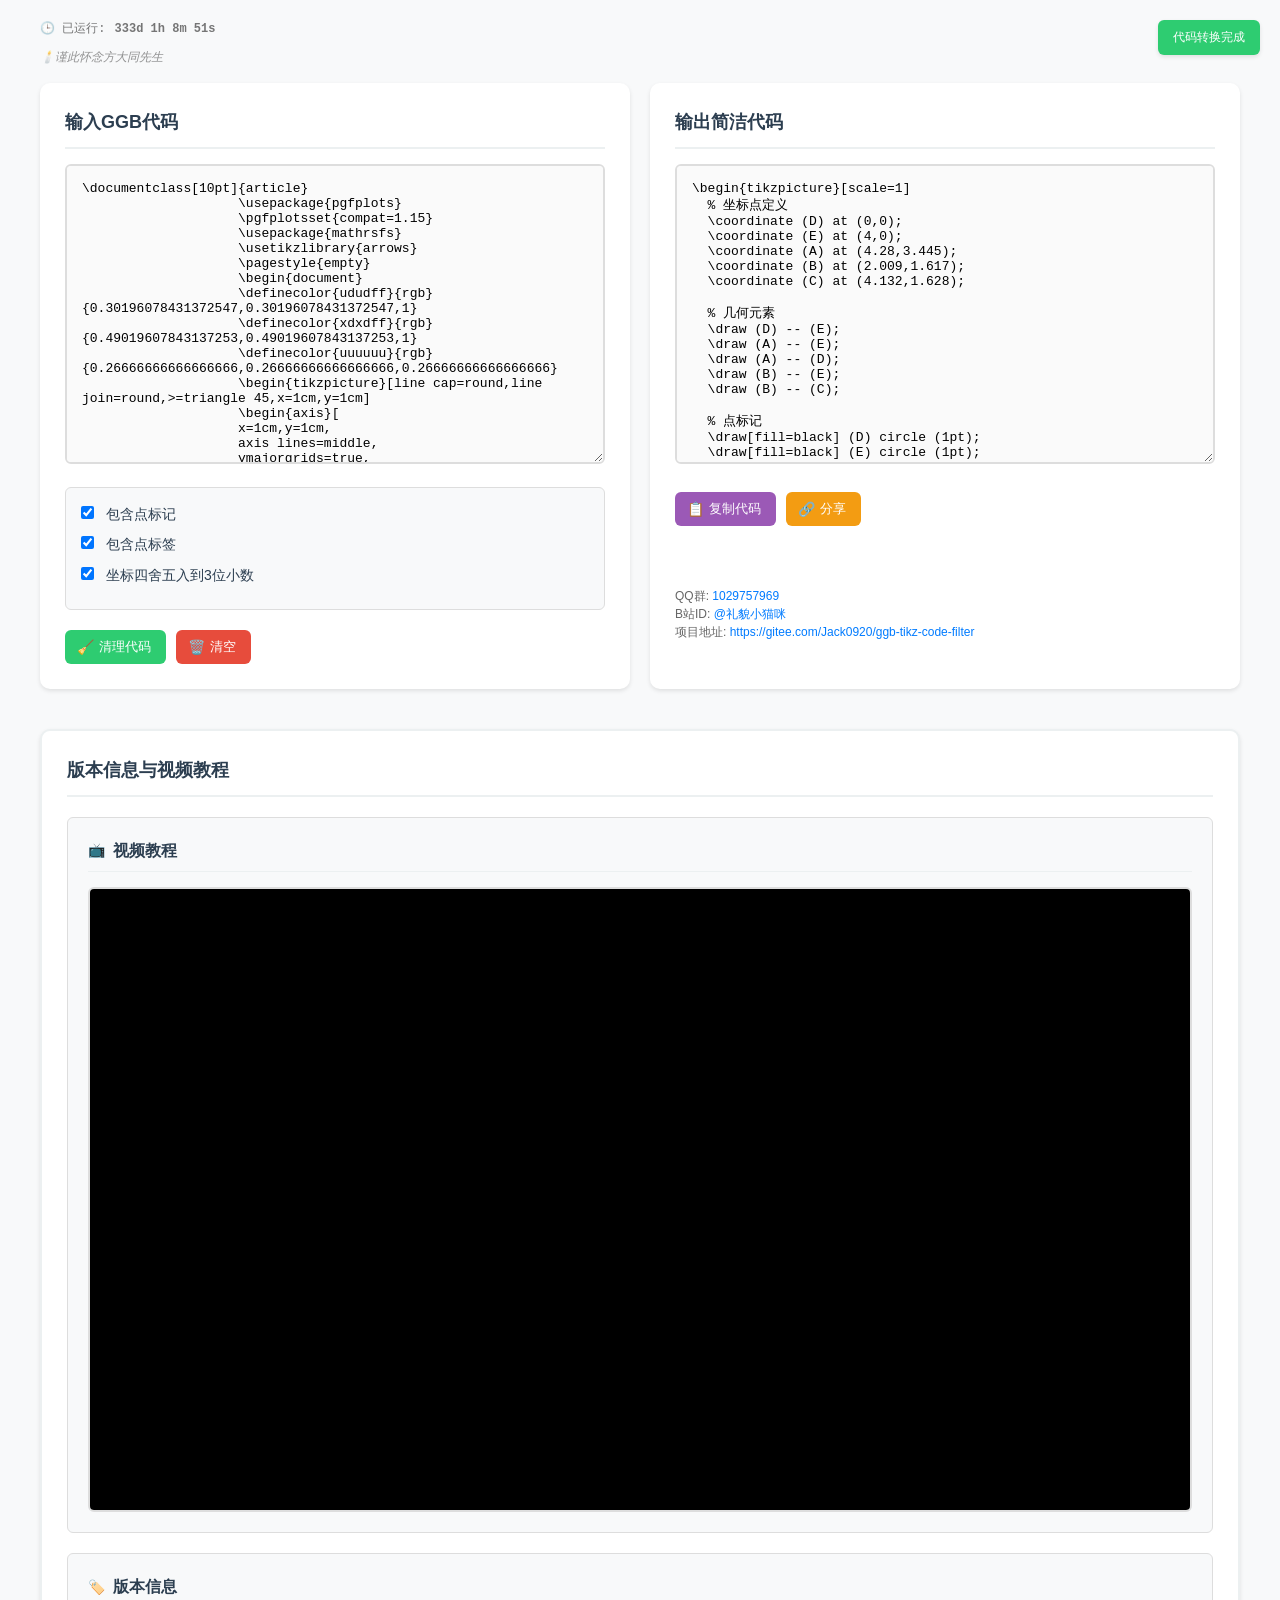
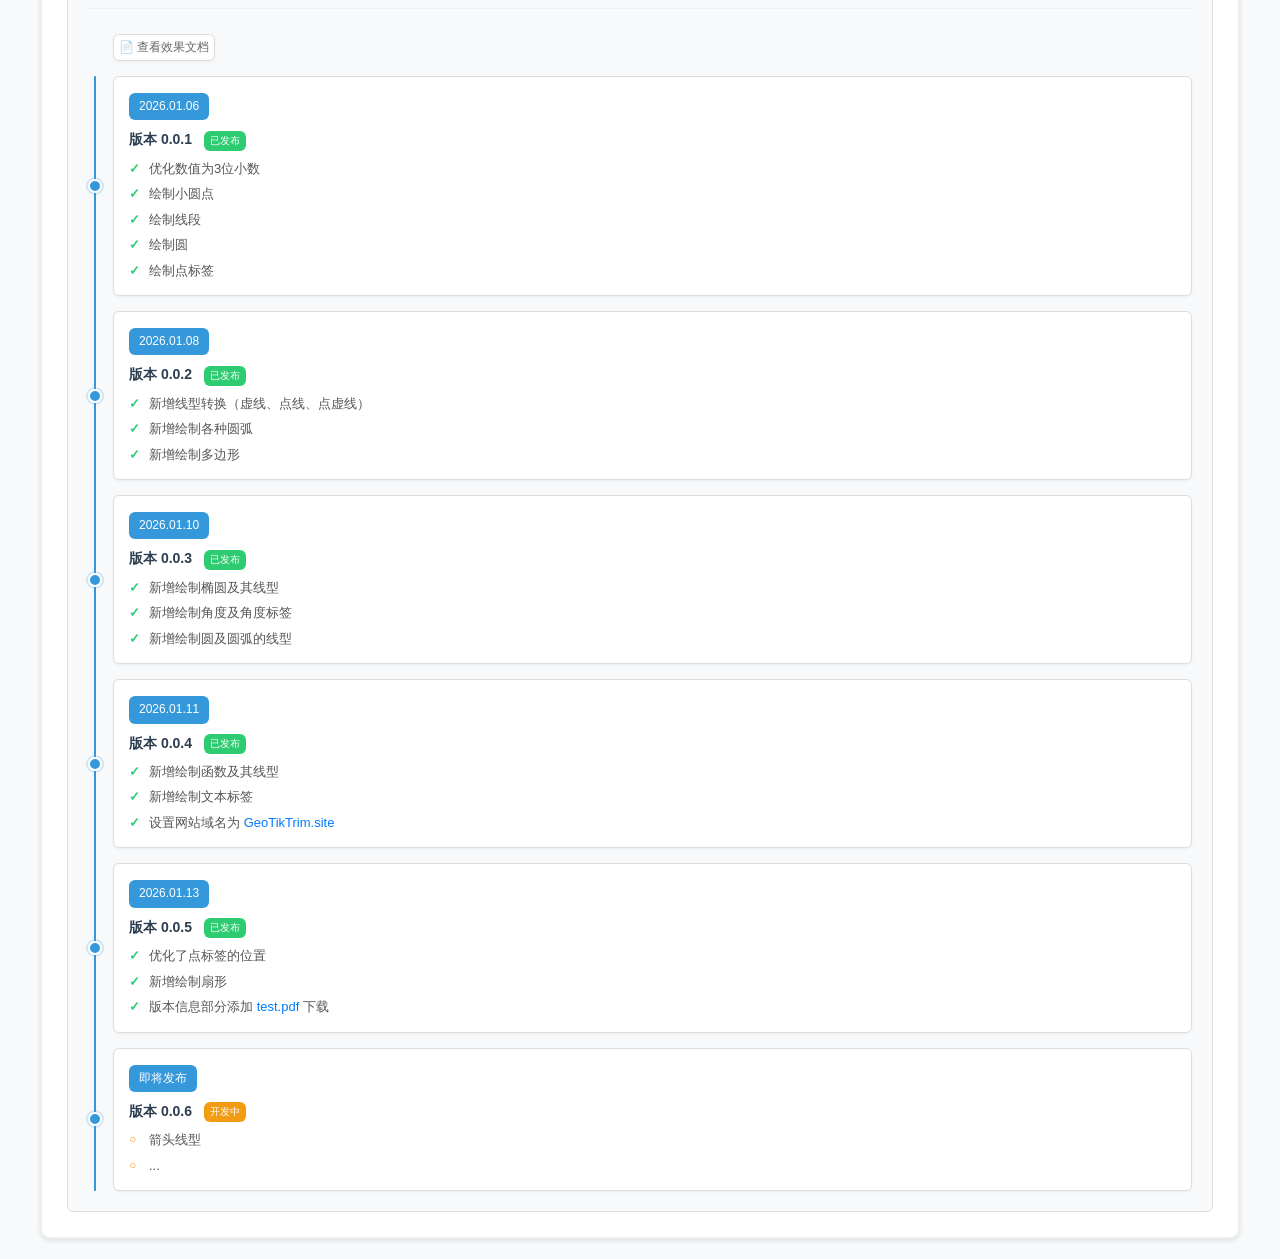
==== Netlify-index/index.html @ d76bc887 "first commit" ====
<!DOCTYPE html>
<html lang="zh">
<head>
    <meta charset="UTF-8">
    <meta name="viewport" content="width=device-width, initial-scale=1.0">
    <title>GeoTikTrim</title>
    <meta name="description" content="Transform GGB's messy TikZ exports into clean, ready-to-use code for your .tex files. One click and you're done!">

    <!-- Favicon 设置 -->
    <link rel="apple-touch-icon" sizes="180x180" href="icon/apple-touch-icon.png">
    <link rel="icon" type="image/png" sizes="32x32" href="icon/favicon-32x32.png">
    <link rel="icon" type="image/png" sizes="16x16" href="icon/favicon-16x16.png">
    
    <!-- Android Chrome 图标 -->
    <link rel="icon" type="image/png" sizes="192x192" href="icon/android-chrome-192x192.png">
    <link rel="icon" type="image/png" sizes="512x512" href="icon/android-chrome-512x512.png">
    
    <!-- 传统favicon.ico（兼容旧浏览器） -->
    <link rel="shortcut icon" href="icon/favicon.ico" type="image/x-icon">
    <link rel="icon" href="icon/favicon.ico" type="image/x-icon">
    
    <link rel="manifest" href="icon/site.webmanifest">

    <style>
        * {
            margin: 0;
            padding: 0;
            box-sizing: border-box;
        }
        
        body {
            font-family: 'Segoe UI', Tahoma, Geneva, Verdana, sans-serif;
            line-height: 1.6;
            color: #333;
            background: #f8f9fa;
            min-height: 100vh;
            padding: 20px;
        }
        
        .container {
            max-width: 1200px;
            margin: 0 auto;
        }
        
        .uptime-timer {
            color: #555;
            font-size: 12px;
            font-family: 'Consolas', 'Monaco', monospace;
            margin: 0 0 10px 0;
            padding: 0;
            opacity: 0.8;
        }

        .uptime-timer span {
            font-weight: 600;
            margin-left: 2px;
        }

        .memorial-note {
            color: #666;
            font-size: 12px;
            font-family: 'Consolas', 'Monaco', monospace;
            margin: 5px 0 15px 0;
            padding: 0;
            opacity: 0.7;
            text-align: left;
            font-style: italic;
        }

        .main-content {
            display: grid;
            grid-template-columns: 1fr 1fr;
            gap: 20px;
            margin-bottom: 20px;
        }
        
        @media (max-width: 768px) {
            .main-content {
                grid-template-columns: 1fr;
            }
            
            .info-links {
                padding-right: 0;
            }
        }
        
        .input-section, .output-section {
            background: white;
            padding: 25px;
            border-radius: 10px;
            box-shadow: 0 2px 4px rgba(0,0,0,0.1);
        }
        
        h2 {
            color: #2c3e50;
            margin-bottom: 15px;
            padding-bottom: 10px;
            border-bottom: 2px solid #ecf0f1;
            font-size: 18px;
            font-weight: 600;
        }
        
        textarea {
            width: 100%;
            height: 300px;
            padding: 15px;
            border: 2px solid #ddd;
            border-radius: 6px;
            font-family: 'Consolas', 'Monaco', monospace;
            font-size: 13px;
            resize: vertical;
            transition: border-color 0.3s;
            background: #fafafa;
        }
        
        textarea:focus {
            outline: none;
            border-color: #3498db;
        }
        
        .options {
            margin-top: 15px;
            padding: 15px;
            background: #f8f9fa;
            border-radius: 6px;
            border: 1px solid #ddd;
        }
        
        .options label {
            display: block;
            margin-bottom: 8px;
            color: #2c3e50;
            font-weight: 500;
            font-size: 14px;
            cursor: pointer;
        }
        
        .options input {
            margin-right: 8px;
            cursor: pointer;
        }
        
        .controls {
            display: flex;
            gap: 10px;
            margin-top: 20px;
            flex-wrap: wrap;
            /*justify-content: space-between;  添加这一行 */
            /*width: 100%; /* 确保宽度100% */
        }
        
        button {
            padding: 8px 15px;
            background: #3498db;
            color: white;
            border: none;
            border-radius: 6px;
            cursor: pointer;          
            font-weight: 500;
            transition: all 0.2s;
            display: flex;
            align-items: center;
            gap: 5px;
        }
        
        button:hover {
            background: #2980b9;
            transform: translateY(-1px);
            box-shadow: 0 2px 4px rgba(0,0,0,0.1);
        }
        
        #cleanBtn {
            background: #2ecc71;
        }
        
        #cleanBtn:hover {
            background: #27ae60;
        }
        
        #copyBtn {
            background: #9b59b6;
        }
        
        #copyBtn:hover {
            background: #8e44ad;
        }
        
        #clearBtn {
            background: #e74c3c;
        }
        
        #clearBtn:hover {
            background: #c0392b;
        }

        #shareBtn {
            background: #f39c12;
        }

        #shareBtn:hover {
            background: #e67e22;
        }
        
        .notification {
            position: fixed;
            top: 20px;
            right: 20px;
            padding: 8px 15px;
            background: #2ecc71;
            color: white;
            border-radius: 6px; 
            box-shadow: 0 2px 4px rgba(0,0,0,0.1);
            opacity: 0;
            transform: translateY(-20px);
            transition: all 0.3s;
            z-index: 1000;
            font-size: 12px;
            font-weight: 500;   
        }
        
        .notification.show {
            opacity: 1;
            transform: translateY(0);
        }
        
        .notification.error {
            background: #e74c3c;
        }
        
        .icon {
            font-size: 14px;
            margin-left: -3px;
        }

        .info-links {
            margin-top: 10px; /* 按钮下方的间距 */
            font-size: 12px;
            color: #666;
            text-align: left;
            line-height: 1.5;
        }

        .info-links a {
            color: #007bff;
            text-decoration: none;
            transition: opacity 0.2s;
        }

        .info-links a:hover {
            opacity: 0.8;
            text-decoration: underline;
        }

        /* 通用的链接样式 */
        a[target="_blank"]:not(.pdf-download-btn) {
            color: #007bff;
            text-decoration: none;
            transition: all 0.2s;
        }

        a[target="_blank"]:not(.pdf-download-btn):hover {
            opacity: 0.8;
            text-decoration: underline;
        }

        /* 功能展示和视频区域样式 */
        .version-timeline {
            position: relative;
            padding-left: 25px;
        }

        .version-timeline::before {
            content: '';
            position: absolute;
            left: 6px; /* 调整为10px */
            top: 0;
            bottom: 0;
            width: 2px;
            background: #3498db;
            border-radius: 2px;
        }

        .version-item {
            position: relative;
            margin-bottom: 15px;
            padding: 15px;
            background: white;
            border-radius: 6px;
            border: 1px solid #ddd;
            box-shadow: 0 1px 3px rgba(0,0,0,0.05);
            transition: all 0.2s;
        }

        .version-item:hover {
            transform: translateX(3px);
            box-shadow: 0 2px 4px rgba(0,0,0,0.08);
        }

        .version-item:last-child {
            margin-bottom: 0;
        }

        .version-item::before {
            content: '';
            position: absolute;
            left: -26px; /* 调整位置使其与时间线对齐 */
            top: 50%; /* 使用百分比垂直居中 */
            transform: translateY(-50%); /* 垂直居中 */
            width: 10px; /* 调整为10px */
            height: 10px; /* 调整为10px */
            border-radius: 50%;
            background: #3498db;
            border: 2px solid white;
            box-shadow: 0 0 0 2px rgba(52, 152, 219, 0.2);
            z-index: 1; /* 确保小圆点在时间线上方 */
        }

        .version-date {
            display: inline-block;
            background: #3498db;
            color: white;
            padding: 4px 10px;
            border-radius: 6px; /* 改为6px圆角，与按钮一致 */
            font-size: 12px;
            font-weight: 500; /* 改为500，与按钮一致 */
            margin-bottom: 8px;
            border: none;
            cursor: default; /* 只是装饰，所以不要手形光标 */
        }

        .version-title {
            color: #2c3e50;
            margin-bottom: 8px;
            font-size: 14px;
            font-weight: 600;
        }

        .version-features {
            list-style-type: none;
            padding-left: 0;
            margin: 0;
        }

        .version-features li {
            position: relative;
            padding-left: 20px;
            margin-bottom: 6px;
            color: #555;
            line-height: 1.5;
            font-size: 13px;
        }

        .version-features li::before {
            content: '✓';
            position: absolute;
            left: 0;
            color: #2ecc71;
            font-weight: bold;
        }

        .version-item:last-child .version-features li::before {
            content: '○'; /* 空心圆表示计划中/开发中 */
            color: #f39c12; /* 使用开发中按钮的颜色 */
            font-size: 12px;
        }

        .version-features li:last-child {
            margin-bottom: 0;
        }

        .version-features li:last-child {
            margin-bottom: 0;
        }

        /* 功能状态标记 - 调整为更小的按钮样式 */
        .status-badge {
            display: inline-block;
            padding: 2px 6px; /* 更小的内边距 */
            border-radius: 6px; /* 6px圆角，与按钮一致 */
            font-size: 10px; /* 更小的字体 */
            font-weight: 500; /* 与按钮一致 */
            margin-left: 8px;
            vertical-align: middle;
            border: none;
            cursor: default; /* 只是装饰，所以不要手形光标 */
        }

        .status-released {
            background: #2ecc71; /* 使用成功按钮的颜色 */
            color: white;
        }

        .status-developing {
            background: #f39c12; /* 使用分享按钮的颜色 */
            color: white;
        }

        .status-planned {
            background: #3498db; /* 使用主按钮的颜色 */
            color: white;
        }

        /* 视频容器样式 */
        .video-container {
            background: #f8f9fa;
            padding: 20px;
            border-radius: 6px;
            border: 1px solid #ddd;
            margin-bottom: 20px;
            transition: all 0.2s;
        }

        .video-container:hover {
            box-shadow: 0 2px 4px rgba(0,0,0,0.1);
            transform: translateY(-1px);
        }

        .video-container h3 {
            color: #2c3e50;
            margin-bottom: 15px;
            font-size: 16px;
            font-weight: 600;
            display: flex;
            align-items: center;
            gap: 8px;
            padding-bottom: 8px;
            border-bottom: 1px solid #ecf0f1;
        }

        .video-container h3::before {
            content: "📺";
            font-size: 14px;
        }

        .video-wrapper {
            position: relative;
            width: 100%;
            padding-bottom: 56.25%; /* 16:9 宽高比 */
            height: 0;
            overflow: hidden;
            border-radius: 6px;
            background: #000;
            border: 2px solid #ddd;
        }

        .video-wrapper iframe {
            position: absolute;
            top: 0;
            left: 0;
            width: 100%;
            height: 100%;
            border: none;
        }

        .video-note {
            margin-top: 12px;
            color: #666;
            font-size: 12px;
            text-align: center;
            padding: 8px;
            background: #f8f9fa;
            border-radius: 4px;
            border: 1px solid #ddd;
            font-style: italic;
        }

        /* 功能展示和视频区域样式 - 与原有风格统一 */
        .info-video-section {
            margin-top: 40px;
            background: white;
            padding: 25px;
            border-radius: 10px;
            box-shadow: 0 2px 4px rgba(0,0,0,0.1);
            border: 2px solid #ecf0f1;
        }

        .info-video-section h2 {
            color: #2c3e50;
            margin-bottom: 20px;
            padding-bottom: 10px;
            border-bottom: 2px solid #ecf0f1;
            font-size: 18px;
            font-weight: 600;
            text-align: left;
            letter-spacing: normal;
        }
        
        /* 版本说明样式 */
        .version-info {
            background: #f8f9fa;
            padding: 20px;
            border-radius: 6px;
            border: 1px solid #ddd;
        }

        .version-info h3 {
            color: #2c3e50;
            margin-bottom: 15px;
            font-size: 16px;
            font-weight: 600;
            display: flex;
            align-items: center;
            gap: 8px;
            padding-bottom: 8px;
            border-bottom: 1px solid #ecf0f1;
        }

        .version-info h3::before {
            content: "🏷️";
            font-size: 14px;
        }

        .pdf-download-btn {
            display: inline-block;
            padding: 3px 5px;
            background: white;
            border-radius: 6px;
            color: #666;
            text-decoration: none;
            margin: 10px 0 15px 25px;
            border: 1px solid #ddd;
            box-shadow: 0 1px 3px rgba(0,0,0,0.05);
            font-size: 12px;
            transition: all 0.2s;
        }

        .pdf-download-btn:hover {
            transform: translateX(3px);
            box-shadow: 0 2px 4px rgba(0,0,0,0.08);
        }

        /* 响应式调整 */
        @media (max-width: 768px) {
            .info-video-section {
                padding: 20px;
                margin-top: 20px;
            }
            
            .info-video-section h2 {
                font-size: 16px;
                margin-bottom: 15px;
            }
            
            .video-container,
            .version-info {
                padding: 15px;
            }
            
            .welcome-note p {
                font-size: 13px;
                gap: 6px;
            }
            
            .version-timeline {
                padding-left: 20px;
            }
            
            .version-item {
                padding: 12px;
            }
            
            .version-item::before {
                left: -22px; /* 调整移动端位置 */
                width: 8px; /* 移动端更小一点 */
                height: 8px;
            }
            
            .version-title {
                font-size: 13px;
            }
            
            .version-features li {
                font-size: 12px;
            }
        }
    </style>
</head>
<body>
    <div class="container">
        <div id="uptime-timer" class="uptime-timer">
            🕒 已运行: <span id="uptime-display">0d 0h 0m 0s</span>
        </div>
        <div class="memorial-note">
            🕯️谨此怀念方大同先生
        </div>
        <div class="main-content">
            <div class="input-section">
                <h2>输入GGB代码</h2>
                <textarea id="inputCode" placeholder="粘贴GeoGebra导出的TikZ代码...">\documentclass[10pt]{article}
                    \usepackage{pgfplots}
                    \pgfplotsset{compat=1.15}
                    \usepackage{mathrsfs}
                    \usetikzlibrary{arrows}
                    \pagestyle{empty}
                    \begin{document}
                    \definecolor{ududff}{rgb}{0.30196078431372547,0.30196078431372547,1}
                    \definecolor{xdxdff}{rgb}{0.49019607843137253,0.49019607843137253,1}
                    \definecolor{uuuuuu}{rgb}{0.26666666666666666,0.26666666666666666,0.26666666666666666}
                    \begin{tikzpicture}[line cap=round,line join=round,>=triangle 45,x=1cm,y=1cm]
                    \begin{axis}[
                    x=1cm,y=1cm,
                    axis lines=middle,
                    ymajorgrids=true,
                    xmajorgrids=true,
                    xmin=-3.743315809262022,
                    xmax=9.175326950288733,
                    ymin=-3.332572693316388,
                    ymax=5.603304641484998,
                    xtick={-3,-2,...,9},
                    ytick={-3,-2,...,5},]
                    \clip(-3.743315809262022,-3.332572693316388) rectangle (9.175326950288733,5.603304641484998);
                    \draw [line width=2pt] (0,0)-- (4,0);
                    \draw [line width=2pt] (4.280146173687662,3.4453699204389583)-- (4,0);
                    \draw [line width=2pt] (4.280146173687662,3.4453699204389583)-- (0,0);
                    \draw [line width=2pt] (2.0090344308096597,1.617203365527609)-- (4,0);
                    \draw [line width=2pt] (2.0090344308096597,1.617203365527609)-- (4.132361586114987,1.6278452831221129);
                    \begin{scriptsize}
                    \draw [fill=uuuuuu] (0,0) circle (2pt);
                    \draw[color=uuuuuu] (0.10910456522284437,0.2808817556835242) node {$D$};
                    \draw [fill=xdxdff] (4,0) circle (2.5pt);
                    \draw[color=xdxdff] (4.120835556697686,0.3098473224089744) node {$E$};
                    \draw [fill=ududff] (4.280146173687662,3.4453699204389583) circle (2.5pt);
                    \draw[color=ududff] (4.396008440589462,3.756749762737548) node {$A$};
                    \draw [fill=xdxdff] (2.0090344308096597,1.617203365527609) circle (2.5pt);
                    \draw[color=xdxdff] (2.122211452641628,1.9319190590341855) node {$B$};
                    \draw [fill=xdxdff] (4.132361586114987,1.6278452831221129) circle (2.5pt);
                    \draw[color=xdxdff] (4.251180606962212,1.9464018423969105) node {$C$};
                    \end{scriptsize}
                    \end{axis}
                    \end{tikzpicture}
                    \end{document}</textarea>
                
                <div class="options">
                    <label>
                        <input type="checkbox" id="includePoints" checked> 包含点标记
                    </label>
                    <label>
                        <input type="checkbox" id="includeLabels" checked> 包含点标签
                    </label>
                    <label>
                        <input type="checkbox" id="roundCoordinates" checked> 坐标四舍五入到3位小数
                    </label>
                </div>
                
                <div class="controls">
                    <button id="cleanBtn">
                        <span class="icon">🧹</span> 清理代码
                    </button>
                    <button id="clearBtn">
                        <span class="icon">🗑️</span> 清空
                    </button>
                </div>
            </div>
            
            <div class="output-section">
                <h2>输出简洁代码</h2>
                <textarea id="outputCode" readonly placeholder="转换后的代码将显示在这里..."></textarea>
                
                <div class="controls">
                    <button id="copyBtn">
                        <span class="icon">📋</span> 复制代码
                    </button>
                    <button id="shareBtn" class="share-btn">
                        <span class="icon">🔗</span> 分享
                    </button>
                </div>


                <br>
                <br>
                <div class="info-links">
                    <p>QQ群: <a href="http://qm.qq.com/cgi-bin/qm/qr?_wv=1027&k=MaCZnRVQesKeuvwyh9Tli7Wc1WjeFD45&authKey=P6uJIV4cqX%2F9Gi9sfe87Mmyim3f2ELtSBjYJb3rVc7FKP2DQSvvHjUGhi666Bd7d&noverify=0&group_code=1029757969" target="_blank">1029757969</a></p>
                    <p>B站ID: <a href="https://b23.tv/iTeWDSe" target="_blank">@礼貌小猫咪</a></p>
                    <p>项目地址: <a href="https://gitee.com/Jack0920/ggb-tikz-code-filter" target="_blank">https://gitee.com/Jack0920/ggb-tikz-code-filter</a></p>
                </div>
            </div>
        </div>

        <div class="info-video-section">
            <h2>版本信息与视频教程</h2>
            <div class="video-container">
                <h3>视频教程</h3>
                <div class="video-wrapper">
                    <iframe 
                        src="https://player.bilibili.com/player.html?isOutside=true&aid=115857212637655&bvid=BV1E8iDBaE4s&cid=35254370334&p=1"
                        width="100%"
                        height="500"
                        scrolling="no"
                        border="0"
                        frameborder="no"
                        framespacing="0"
                        allowfullscreen="true"
                        style="border-radius: 8px;">
                    </iframe>
                </div>
            </div>
            
            <div class="version-info">
                <h3>版本信息</h3>
                <a href="https://gitee.com/Jack0920/ggb-tikz-code-filter/raw/main/test/test.pdf" 
                target="_blank" 
                class="pdf-download-btn">
                📄 查看效果文档
                </a>
                <div class="version-timeline">
                    
                    <div class="version-item">
                        <span class="version-date">2026.01.06</span>
                        <h4 class="version-title">版本 0.0.1
                            <span class="status-badge status-released">已发布</span>
                        </h4>
                        <ul class="version-features">
                            <li>优化数值为3位小数</li>
                            <li>绘制小圆点</li>
                            <li>绘制线段</li>
                            <li>绘制圆</li>
                            <li>绘制点标签</li>
                        </ul>
                    </div>
                    
                    <div class="version-item">
                        <span class="version-date">2026.01.08</span>
                        <h4 class="version-title">版本 0.0.2 
                            <span class="status-badge status-released">已发布</span>
                        </h4>
                        <ul class="version-features">
                            <li>新增线型转换（虚线、点线、点虚线）</li>
                            <li>新增绘制各种圆弧</li>
                            <li>新增绘制多边形</li>
                        </ul>
                    </div>

                    <div class="version-item">
                        <span class="version-date">2026.01.10</span>
                        <h4 class="version-title">版本 0.0.3 
                            <span class="status-badge status-released">已发布</span>
                        </h4>
                        <ul class="version-features">
                            <li>新增绘制椭圆及其线型</li>
                            <li>新增绘制角度及角度标签</li>
                            <li>新增绘制圆及圆弧的线型</li>
                        </ul>
                    </div>

                    <div class="version-item">
                        <span class="version-date">2026.01.11</span>
                        <h4 class="version-title">版本 0.0.4 
                            <span class="status-badge status-released">已发布</span>
                        </h4>
                        <ul class="version-features">
                            <li>新增绘制函数及其线型</li>
                            <li>新增绘制文本标签</li>
                            <li>设置网站域名为 <a href="https://geotiktrim.site/" target="_blank">
                                GeoTikTrim.site</a>
                            </li>
                        </ul>
                    </div>

                    <div class="version-item">
                        <span class="version-date">2026.01.13</span>
                        <h4 class="version-title">版本 0.0.5 
                            <span class="status-badge status-released">已发布</span>
                        </h4>
                        <ul class="version-features">
                            <li>优化了点标签的位置</li>
                            <li>新增绘制扇形</li>
                            <li>版本信息部分添加 <a href="https://gitee.com/Jack0920/ggb-tikz-code-filter/raw/main/test/test.pdf" target="_blank">
                                    test.pdf</a> 下载
                            </li>
                        </ul>
                    </div>
                    
                    <div class="version-item">
                        <span class="version-date">即将发布</span>
                        <h4 class="version-title">版本 0.0.6 
                            <span class="status-badge status-developing">开发中</span>
                        </h4>
                        <ul class="version-features">
                            <li>箭头线型</li>
                            <li>...</li>
                        </ul>
                    </div>
                    
                </div>
            </div>
        </div>
       
    <div id="notification" class="notification"></div>

    <script>
        document.addEventListener('DOMContentLoaded', function() {
            const START_TIME = "2026-01-06 21:30:00"; // 修改为你网站的实际起始时间

            // 计时器函数
            function updateUptimeTimer() {
                const startDate = new Date(START_TIME);
                const now = new Date();
                const diff = now - startDate; // 时间差（毫秒）
                
                // 如果起始时间在未来，则显示0
                if (diff < 0) {
                    document.getElementById('uptime-display').textContent = '0d 0h 0m 0s';
                    return;
                }
                
                // 计算天、小时、分钟、秒
                const days = Math.floor(diff / (1000 * 60 * 60 * 24));
                const hours = Math.floor((diff % (1000 * 60 * 60 * 24)) / (1000 * 60 * 60));
                const minutes = Math.floor((diff % (1000 * 60 * 60)) / (1000 * 60));
                const seconds = Math.floor((diff % (1000 * 60)) / 1000);
                
                // 更新显示
                document.getElementById('uptime-display').textContent = 
                    `${days}d ${hours}h ${minutes}m ${seconds}s`;
            }

            // 立即启动计时器，然后每秒更新一次
            updateUptimeTimer(); // 初始调用
            setInterval(updateUptimeTimer, 1000); // 每秒更新
            const inputCode = document.getElementById('inputCode');
            const outputCode = document.getElementById('outputCode');
            const cleanBtn = document.getElementById('cleanBtn');
            const copyBtn = document.getElementById('copyBtn');
            const clearBtn = document.getElementById('clearBtn');
            const includePoints = document.getElementById('includePoints');
            const includeLabels = document.getElementById('includeLabels');
            const roundCoordinates = document.getElementById('roundCoordinates');
            const notification = document.getElementById('notification');
            const shareBtn = document.getElementById('shareBtn');
            
            function showNotification(message, isError = false) {
                notification.textContent = message;
                notification.className = 'notification';
                if (isError) {
                    notification.classList.add('error');
                }
                notification.classList.add('show');
                
                setTimeout(() => {
                    notification.classList.remove('show');
                }, 5000);
            }
            
            function roundToThreeDecimals(num) {
                return Math.round(num * 1000) / 1000;
            }
            
            function formatCoordinate(coordStr, shouldRound) {
                const match = coordStr.match(/\(([^,]+),([^)]+)\)/);
                if (!match) return coordStr;
                
                let x = parseFloat(match[1]);
                let y = parseFloat(match[2]);
                
                if (shouldRound) {
                    x = roundToThreeDecimals(x);
                    y = roundToThreeDecimals(y);
                }
                
                return `(${x},${y})`;
            }

            // 点标签位置函数
            function getSmartLabelPosition(x, y, allPoints) {
                // 计算所有点的边界
                const xCoords = allPoints.map(p => p.x);
                const yCoords = allPoints.map(p => p.y);
                const minX = Math.min(...xCoords);
                const maxX = Math.max(...xCoords);
                const minY = Math.min(...yCoords);
                const maxY = Math.max(...yCoords);
                const centerX = (minX + maxX) / 2;
                const centerY = (minY + maxY) / 2;
                
                // 判断点所在区域
                let position = 'above';
                
                // 边界点处理
                if (Math.abs(x - minX) < 0.1) {
                    position = 'left';    // 最左边的点，标签在左边
                } else if (Math.abs(x - maxX) < 0.1) {
                    position = 'right';   // 最右边的点，标签在右边
                } else if (Math.abs(y - minY) < 0.1) {
                    position = 'below';   // 最下边的点，标签在下面
                } else if (Math.abs(y - maxY) < 0.1) {
                    position = 'above';   // 最上边的点，标签在上面
                } else {
                // 内部点根据象限决定
                if (x > centerX && y > centerY) {
                    position = 'above right';
                } else if (x > centerX && y <= centerY) {
                    position = 'below right';
                } else if (x <= centerX && y > centerY) {
                    position = 'above left';
                } else {
                    position = 'below left';
                }
            }
                
                return position;
            }

             // 线型转换函数
             const convertLineStyle = (style) => {
                    if (!style) return '';
                    
                    let lineStyle = style.replace(/line width=[^,\]]+,?/g, '');
                    lineStyle = lineStyle.replace(/,\s*$/g, '');
                    lineStyle = lineStyle.replace(/\[\s*,\s*/g, '[');
                    
                    if (lineStyle.includes('dash pattern=on 1pt off 1pt on 1pt off 4pt')) {
                        return 'dash dot';
                    } else if (lineStyle.includes('dash pattern=on 1pt off 1pt')) {
                        return 'dashed';
                    } else if (lineStyle.includes('dotted')) {
                        return 'dotted';
                    } else if (lineStyle.includes('dash')) {
                        return 'dashed';
                    }
                    
                    return '';
                };

            // 匹配二次函数图像代码
            function extractQuadraticFunctions(code) {
                try {
                
                    const quadraticRegex = /\\draw\s*\[([^\]]+)\]\s*plot\s*\(\\x,\{\(\\x\)\^2\/2\/([^}]+)\}\)/g;
                    
                    const quadraticMatches = [...code.matchAll(quadraticRegex)];
                    const quadraticFunctions = [];
                    
                    const shouldRound = roundCoordinates.checked;
                    
                    quadraticMatches.forEach(match => {
                        const options = match[1];
                        let denominator = match[2];
                        
                        console.log("找到二次函数:", match[0]); // 调试用
                        
                        // 提取各种参数
                        const samplesMatch = options.match(/samples=(\d+)/);
                        const rotateMatch = options.match(/rotate around=\{([^:]+):\(([^,]+),([^)]+)\)\}/);
                        const xshiftMatch = options.match(/xshift=([^,]+)cm/);
                        const yshiftMatch = options.match(/yshift=([^,]+)cm/);
                        const domainMatch = options.match(/domain=([^:)]+):([^)]+)\)?/);
                        
                        if (domainMatch) {
                            let angle = "0";
                            let centerX = "0";
                            let centerY = "0";
                            
                            if (rotateMatch) {
                                angle = rotateMatch[1];
                                centerX = rotateMatch[2];
                                centerY = rotateMatch[3];
                            }
                            
                            let xshift = "0";
                            let yshift = "0";
                            
                            if (xshiftMatch) {
                                xshift = xshiftMatch[1];
                            }
                            
                            if (yshiftMatch) {
                                yshift = yshiftMatch[1];
                            }
                            
                            let domainStart = domainMatch[1];
                            let domainEnd = domainMatch[2];
                            
                            // 清理domainEnd中的右括号
                            if (domainEnd.includes(')')) {
                                domainEnd = domainEnd.replace(')', '');
                            }
                            
                            // 四舍五入
                            if (shouldRound) {
                                if (centerX !== "0") centerX = roundToThreeDecimals(parseFloat(centerX));
                                if (centerY !== "0") centerY = roundToThreeDecimals(parseFloat(centerY));
                                if (xshift !== "0") xshift = roundToThreeDecimals(parseFloat(xshift));
                                if (yshift !== "0") yshift = roundToThreeDecimals(parseFloat(yshift));
                                denominator = roundToThreeDecimals(parseFloat(denominator));
                                domainStart = roundToThreeDecimals(parseFloat(domainStart));
                                domainEnd = roundToThreeDecimals(parseFloat(domainEnd));
                                
                                // 添加cm单位
                                xshift += 'cm';
                                yshift += 'cm';
                            }
                            
                            // 构建新的选项 - 总是包含 smooth
                            let newOptions = 'smooth,samples=500';
                            
                            // 添加旋转参数（如果有）
                            if (rotateMatch) {
                                newOptions += `,rotate around={${angle}:(${centerX},${centerY})}`;
                            }
                            
                            // 添加平移参数（如果有且不为0）
                            if ((xshiftMatch && xshift !== "0cm") || (yshiftMatch && yshift !== "0cm")) {
                                newOptions += `,xshift=${xshift},yshift=${yshift}`;
                            }
                            
                            newOptions += `,domain=${domainStart}:${domainEnd}`;
                            
                            quadraticFunctions.push({
                                original: match[0],
                                options: newOptions,
                                expression: `(\\x)^2/2/${denominator}`
                            });
                            
                            console.log("处理后的二次函数选项:", newOptions); // 调试用
                        }
                    });
                    
                    console.log(`共找到 ${quadraticFunctions.length} 个二次函数`);
                    
                    return {
                        hasQuadratic: quadraticFunctions.length > 0,
                        quadraticFunctions: quadraticFunctions
                    };
                    
                } catch (error) {
                    console.error('提取二次函数出错:', error);
                    return {
                        hasQuadratic: false,
                        quadraticFunctions: []
                    };
                }
            }

            // 修改extractFunctionPlots函数，使其包含二次函数
            function extractFunctionPlots(code) {
                try {
                    // 提取clip范围（从\clip命令中）
                    const clipRegex = /\\clip\(([^,]+),([^)]+)\)\s*rectangle\s*\(([^,]+),([^)]+)\);/;
                    const clipMatch = code.match(clipRegex);
                    
                    if (!clipMatch) {
                        throw new Error('未找到clip范围定义');
                    }
                    
                    // 四舍五入clip坐标到三位小数
                    const shouldRound = roundCoordinates.checked;
                    
                    const clipX1 = shouldRound ? roundToThreeDecimals(parseFloat(clipMatch[1])) : parseFloat(clipMatch[1]);
                    const clipY1 = shouldRound ? roundToThreeDecimals(parseFloat(clipMatch[2])) : parseFloat(clipMatch[2]);
                    const clipX2 = shouldRound ? roundToThreeDecimals(parseFloat(clipMatch[3])) : parseFloat(clipMatch[3]);
                    const clipY2 = shouldRound ? roundToThreeDecimals(parseFloat(clipMatch[4])) : parseFloat(clipMatch[4]);
                    
                    // 提取普通函数图像
                    const functionPlotRegex = /\\draw\[([^\]]*)\]\s*plot\s*\(\\x,\{([^}]*)\}\)/g;
                    const functionMatches = [...code.matchAll(functionPlotRegex)];
                    const functions = [];
                    
                    // 用于检查是否包含ln函数
                    const containsLnRegex = /ln\s*\(/i;
                    
                    functionMatches.forEach(match => {
                        const options = match[1];
                        const functionExpression = match[2];
                        
                        // 提取domain
                        const domainRegex = /domain=([^:]+):([^,\]]+)/;
                        const domainMatch = options.match(domainRegex);
                        
                        if (domainMatch) {
                            let domainStart = domainMatch[1];
                            let domainEnd = domainMatch[2];
                            
                            // 如果是ln函数且起始域接近0，设置为0.001
                            if (containsLnRegex.test(functionExpression)) {
                                const startNum = parseFloat(domainStart);
                                if (Math.abs(startNum) < 0.001) {
                                    domainStart = '0.001';
                                }
                            }
                            
                            // 四舍五入domain值
                            if (shouldRound) {
                                const startNum = parseFloat(domainStart);
                                const endNum = parseFloat(domainEnd);
                                
                                if (!isNaN(startNum)) {
                                    domainStart = roundToThreeDecimals(startNum).toString();
                                }
                                if (!isNaN(endNum)) {
                                    domainEnd = roundToThreeDecimals(endNum).toString();
                                }
                            }
                            
                            // 提取线型（如果有）
                            let lineStyle = '';
                            if (options.includes('dash pattern=on 1pt off 1pt on 1pt off 4pt')) {
                                lineStyle = 'dash dot';
                            } else if (options.includes('dash pattern=on 1pt off 1pt')) {
                                lineStyle = 'dashed';
                            } else if (options.includes('dotted')) {
                                lineStyle = 'dotted';
                            } else if (options.includes('line width=2pt')) {
                                // 如果是实线，可以添加 'solid' 或不添加
                                lineStyle = '';
                            }
                            
                            // 构建新的选项字符串
                            let newOptions = 'smooth,samples=500';
                            if (lineStyle) {
                                newOptions = lineStyle + ',' + newOptions;
                            }
                            
                            functions.push({
                                original: match[0],
                                options: newOptions,
                                domainStart: domainStart,
                                domainEnd: domainEnd,
                                expression: functionExpression,
                                lineStyle: lineStyle
                            });
                        }
                    });
                    
                    // 提取二次函数
                    const quadraticResult = extractQuadraticFunctions(code);
                    
                    // 构建scope环境
                    let result = '  \\begin{scope}\n';
                    result += `    \\clip(${clipX1},${clipY1}) rectangle (${clipX2},${clipY2});\n`;
                    
                    // 输出普通函数
                    functions.forEach(func => {
                        result += `    \\draw[${func.options},domain=${func.domainStart}:${func.domainEnd}] plot(\\x,{${func.expression}});\n`;
                    });
                    
                    // 输出二次函数
                    if (quadraticResult.hasQuadratic) {
                        quadraticResult.quadraticFunctions.forEach(quad => {
                            result += `    \\draw[${quad.options}] plot(\\x,{${quad.expression}});\n`;
                        });
                    }
                    
                    result += '  \\end{scope}\n';
                    
                    return {
                        hasFunctions: functions.length > 0 || quadraticResult.hasQuadratic,
                        scopeCode: result,
                        clipArea: `(${clipX1},${clipY1}) rectangle (${clipX2},${clipY2})`,
                        normalFunctionCount: functions.length,
                        quadraticFunctionCount: quadraticResult.quadraticFunctions.length
                    };
                    
                } catch (error) {
                    console.error('提取函数图像出错:', error);
                    return {
                        hasFunctions: false,
                        scopeCode: '',
                        clipArea: '',
                        normalFunctionCount: 0,
                        quadraticFunctionCount: 0
                    };
                }
            }

            // 主要处理函数
            function cleanTikZCode(code) {
            try {
                const tikzMatch = code.match(/\\begin\{tikzpicture\}([\s\S]*?)\\end\{tikzpicture\}/);
                if (!tikzMatch) {
                    throw new Error('未找到tikzpicture环境');
                }
                
                const pointRegex = /\\draw\s*\[fill=[^\]]+\]\s*\(([^)]+)\)\s*circle\s*\(([^)]+)\);/g;
                const nodeRegex = /\\draw\[color=[^\]]+\]\s*\([^)]+\)\s*node\s*\{\$([A-Za-z]+)\$\}/g;
                
                const pointMap = new Map();
                const pointMatches = [...code.matchAll(pointRegex)];
                const nodeMatches = [...code.matchAll(nodeRegex)];
                
                const shouldRound = roundCoordinates.checked;
                
                const allPoints = [];
                pointMatches.forEach((match, index) => {
                    const coords = match[1];
                    const formattedCoords = formatCoordinate(`(${coords})`, shouldRound);
                    allPoints.push({
                        original: coords,
                        formatted: formattedCoords.slice(1, -1)
                    });
                });
                
                allPoints.forEach((point, index) => {
                    if (index < nodeMatches.length) {
                        const label = nodeMatches[index][1];
                        pointMap.set(label, point.formatted);
                    }
                });

                const functionPlotsResult = extractFunctionPlots(code);

                // 处理文本标签
                const textLabelRegex = /\\draw\s*\(([^)]+)\)\s*node\s*\[([^\]]+)\]\s*\{([^}]+)\};/g;

                // 提取所有文本标签
                const textLabelMatches = [...code.matchAll(textLabelRegex)];
                const textLabels = [];

                textLabelMatches.forEach(match => {
                    const coords = match[1];  // 坐标，如 "2.32,2.88"
                    const options = match[2]; // 选项，如 "anchor=north west"
                    const content = match[3]; // 内容，如 "hello world" 或 "Figure 1"
                    
                    // 格式化坐标（如果需要四舍五入）
                    const formattedCoords = formatCoordinate(`(${coords})`, shouldRound);
                    
                    textLabels.push({
                        original: match[0],
                        coords: formattedCoords,
                        options: options,
                        content: content
                    });
                });

                

                // 处理角度标签节点
                const angleLabelRegex = /\\draw\[color=([^\]]+)\]\s*\(([^)]+)\)\s*node\s*\{\$([^}]+)\\textrm\{\\degre\}\$\};/g;

                // 提取所有角度标签节点
                const angleLabelMatches = [...code.matchAll(angleLabelRegex)];
                const angleLabels = [];

                angleLabelMatches.forEach(match => {
                    const color = match[1];
                    const coords = match[2];
                    const content = match[3]; // 如 "α = 64.94"
                    
                    // 格式化坐标（如果需要四舍五入）
                    const formattedCoords = formatCoordinate(`(${coords})`, shouldRound);
                    
                    angleLabels.push({
                        original: match[0],
                        color: color,
                        coords: formattedCoords,
                        content: content
                    });
                });
                
                const lineRegex = /\\draw\s*(\[[^\]]+\])?\s*\(([^)]+)\)\s*--\s*\(([^)]+)\);/g;
                const lineMatches = [...code.matchAll(lineRegex)];

               

                // 只匹配几何圆
                const circleRegex = /\\draw\s*\[([^\]]*line[^\]]*)\]\s*\(([^)]+)\)\s*circle\s*\(([^)]+)\);/g;

                // 提取圆
                const circleMatches = [...code.matchAll(circleRegex)];
                const circles = [];

                circleMatches.forEach(match => {
                const options = match[1];  // 如 "line width=2pt,dotted"
                const centerCoords = match[2];  // 圆心坐标
                const radius = match[3];  // 半径
                
                const formattedCenter = formatCoordinate(`(${centerCoords})`, shouldRound);
                
                const lineStyle = convertLineStyle(options);
                
                let centerLabel = null;
                                for (const [label, coords] of pointMap) {
                                    const coordStr = coords.includes('(') ? coords : `(${coords})`;
                                    if (coordStr.includes(centerCoords.trim()) || 
                                        formattedCenter.includes(coords)) {
                                        centerLabel = label;
                                        break;
                                    }
                                }
                
                circles.push({
                    center: centerLabel ? `(${centerLabel})` : formattedCenter,
                    radius: shouldRound ? roundToThreeDecimals(parseFloat(radius)) + (radius.includes('cm') ? 'cm' : '') : radius,
                    originalCenter: centerCoords,
                    lineStyle: lineStyle  // 保存提取的线型
                });
            });

                //圆弧正则表达式
                const arcRegex = /\\draw\s*(\[[^\]]*\])?\s*plot\[domain=([^:]+):([^,]+),variable=\\t\]\(\{1\*([^\*]+)\*cos\(\\t r\)\+0\*[^\*]+\*sin\(\\t r\)\},\{0\*[^\*]+\*cos\(\\t r\)\+1\*[^\*]+\*sin\(\\t r\)\}\);/g;
                const arcMatches = [...code.matchAll(arcRegex)];
                const arcs = [];
                arcMatches.forEach(match => {
                    const style = match[1] || '';
                    const startAngle = match[2];
                    const endAngle = match[3];
                    const radius = match[4];
                    
                    // 四舍五入函数
                    const roundValue = (val) => {
                        return shouldRound ? roundToThreeDecimals(parseFloat(val)) : val;
                    };
                    
                    // 直接从样式字符串中提取线型（不通过convertLineStyle函数）
                    let lineStyle = '';
                    if (style.includes('dash pattern=on 1pt off 1pt on 1pt off 4pt')) {
                        lineStyle = 'dash dot';
                    } else if (style.includes('dash pattern=on 1pt off 1pt')) {
                        lineStyle = 'dashed';
                    } else if (style.includes('dotted')) {
                        lineStyle = 'dotted';
                    }
                    // 注意：这里不再检查一般的'dash'，因为可能与其他样式冲突
                    
                    // 从样式字符串中提取shift坐标
                    const shiftRegex = /shift=\{\(([^,]+),([^)]+)\)\}/;
                    const shiftMatch = style.match(shiftRegex);
                    
                    // 构建新的样式字符串
                    let newStyle = '[';
                    let styleParts = [];
                    
                    // 添加线型（如果存在）
                    if (lineStyle) {
                        styleParts.push(lineStyle);
                    }
                    
                    // 添加shift坐标（如果存在）
                    if (shiftMatch) {
                        const shiftX = roundValue(shiftMatch[1]);
                        const shiftY = roundValue(shiftMatch[2]);
                        styleParts.push(`shift={(${shiftX},${shiftY})}`);
                    }
                    
                    // 添加smooth
                    styleParts.push('smooth');
                    
                    // 组合所有样式部分
                    if (styleParts.length > 0) {
                        newStyle += styleParts.join(', ') + ']';
                    } else {
                        newStyle = '';  // 如果没有样式，则不添加括号
                    }
                    
                    arcs.push({
                        style: newStyle,
                        startAngle: roundValue(startAngle),
                        endAngle: roundValue(endAngle),
                        radius: roundValue(radius)
                    });
                });

                //扇形正则表达式
                const sectorRegex = /\\draw\s*\[shift=\{\(([^,]+),([^)]+)\)\}[^\]]*\]\s*\(0,0\)\s*--\s*plot\[domain=([^:]+):([^,\]]+),variable=\\t\]\(\{1\*([^\*]+)\*cos\(\\t r\)\+0\*[^\*]+\*sin\(\\t r\)\},\{0\*[^\*]+\*cos\(\\t r\)\+1\*[^\*]+\*sin\(\\t r\)\}\)\s*--\s*cycle\s*;/g;

                // 提取扇形
                const sectorMatches = [...code.matchAll(sectorRegex)];
                const sectors = [];

                sectorMatches.forEach(match => {
                    const shiftX = match[1].trim();
                    const shiftY = match[2].trim();
                    const startAngle = match[3].trim();
                    const endAngle = match[4].trim();
                    const radius = match[5].trim();
                    
                    // 提取样式中的线型
                    const style = match[0].match(/\\draw\s*\[([^\]]+)\]/)[1];
                    
                    // 转换线型（使用已有的 convertLineStyle 函数）
                    const lineStyle = convertLineStyle(style);
                    
                    // 四舍五入
                    const roundValue = (val) => {
                        return shouldRound ? roundToThreeDecimals(parseFloat(val)) : val;
                    };
                    
                    // 构建扇形对象
                    sectors.push({
                        shiftX: roundValue(shiftX),
                        shiftY: roundValue(shiftY),
                        startAngle: roundValue(startAngle),
                        endAngle: roundValue(endAngle),
                        radius: roundValue(radius),
                        lineStyle: lineStyle
                    });
                });

                // 椭圆正则表达式 - 匹配所有椭圆的绘制命令
                const ellipseRegex = /\\draw\s*\[([^\]]*)\]\s*\(([^)]+)\)\s*ellipse\s*\(([^)]+)\);/g;

                // 提取椭圆
                const ellipseMatches = [...code.matchAll(ellipseRegex)];
                const ellipses = [];

                ellipseMatches.forEach(match => {
                    const options = match[1];  // 获取所有选项，包括旋转和线型
                    const centerCoords = match[2];  // 中心坐标
                    const radii = match[3];  // 半径，如 "0.5362337857159191cm and 0.3186762996405716cm"
                    
                    // 解析半径（x轴半径和y轴半径，用and分隔）
                    const radiusParts = radii.split(' and ');
                    const xRadiusStr = radiusParts[0]?.trim() || '';
                    const yRadiusStr = radiusParts[1]?.trim() || '';
                    
                    // 格式化中心坐标
                    const formattedCenter = formatCoordinate(`(${centerCoords})`, shouldRound);
                    
                    // 查找中心点对应的标签
                    let centerLabel = null;
                    for (const [label, coords] of pointMap) {
                        const coordStr = coords.includes('(') ? coords : `(${coords})`;
                        if (coordStr.includes(centerCoords.trim()) || 
                            formattedCenter.includes(coords)) {
                            centerLabel = label;
                            break;
                        }
                    }
                    
                    // 解析旋转角度（如果有）
                    let rotationAngle = 0;
                    let rotationCenter = null;
                    const rotateMatch = options.match(/rotate around=\{([^:]+):\(([^)]+)\)\}/);
                    
                    if (rotateMatch) {
                        // 提取旋转角度
                        rotationAngle = parseFloat(rotateMatch[1]);
                        if (shouldRound) {
                            rotationAngle = roundToThreeDecimals(rotationAngle);
                        }
                        
                        // 提取旋转中心坐标
                        const rotateCenterCoords = rotateMatch[2];
                        const formattedRotateCenter = formatCoordinate(`(${rotateCenterCoords})`, shouldRound);
                        
                        // 查找旋转中心的标签
                        for (const [label, coords] of pointMap) {
                            const coordStr = coords.includes('(') ? coords : `(${coords})`;
                            if (coordStr.includes(rotateCenterCoords.trim()) || 
                                formattedRotateCenter.includes(coords)) {
                                rotationCenter = label;
                                break;
                            }
                        }
                        
                        // 如果没有找到标签，使用格式化后的坐标
                        if (!rotationCenter) {
                            rotationCenter = formattedRotateCenter;
                        }
                    }
                    
                    // 转换线型
                    const lineStyle = convertLineStyle(options);
                    
                    // 处理半径（四舍五入并保留单位）
                    let finalXRadius = xRadiusStr;
                    let finalYRadius = yRadiusStr;
                    
                    if (shouldRound && xRadiusStr && yRadiusStr) {
                        // 提取数字部分
                        const xRadiusNum = parseFloat(xRadiusStr);
                        const yRadiusNum = parseFloat(yRadiusStr);
                        
                        // 保留单位（如果有）
                        const xUnit = xRadiusStr.replace(/[0-9\.\-\s]/g, '');
                        const yUnit = yRadiusStr.replace(/[0-9\.\-\s]/g, '');
                        
                        finalXRadius = roundToThreeDecimals(xRadiusNum) + xUnit;
                        finalYRadius = roundToThreeDecimals(yRadiusNum) + yUnit;
                    }
                    
                    // 创建椭圆对象
                    const ellipseObj = {
                        center: centerLabel ? `(${centerLabel})` : formattedCenter,
                        xRadius: finalXRadius,
                        yRadius: finalYRadius,
                        lineStyle: lineStyle,
                        originalCenter: centerCoords,
                        originalRadii: radii,
                        hasRotation: !!rotateMatch
                    };
                    
                    // 如果有旋转信息，添加到对象中
                    if (rotateMatch) {
                        ellipseObj.rotationAngle = rotationAngle;
                        ellipseObj.rotationCenter = rotationCenter ? `(${rotationCenter})` : formattedRotateCenter;
                        ellipseObj.originalRotation = rotateMatch[0]; // 保留原始的rotate around字符串
                    }
        
                    
                    ellipses.push(ellipseObj);
                });

                // 角度标记正则表达式 - 匹配角度扇形绘制命令
                const angleRegex = /\\draw\s*\[shift=\{\(([^,]+),([^)]+)\)\}[^\]]*\]\s*\(0,0\)\s*--\s*\(([^:]+):([^)]+)\)\s*arc\s*\(([^:]+):([^)]+):([^)]+)\)\s*--\s*cycle;/g;

                // 提取角度标记
                const angleMatches = [...code.matchAll(angleRegex)];
                const angles = [];

                angleMatches.forEach(match => {
                    const centerX = match[1].trim();
                    const centerY = match[2].trim();
                    const startAngle = match[3].trim();
                    const radius = match[4].trim();
                    const startAngle2 = match[5].trim(); // 弧的起始角
                    const endAngle = match[6].trim();    // 弧的结束角
                    const radius2 = match[7].trim();     // 弧的半径
                    
                    // 格式化中心坐标
                    const centerCoords = `(${centerX},${centerY})`;
                    const formattedCenter = formatCoordinate(centerCoords, shouldRound);
                    
                    // 查找中心点对应的标签
                    let centerLabel = null;
                    for (const [label, coords] of pointMap) {
                        const coordStr = coords.includes('(') ? coords : `(${coords})`;
                        if (coordStr.includes(`${centerX},${centerY}`) || 
                            formattedCenter.includes(coords)) {
                            centerLabel = label;
                            break;
                        }
                    }
                    
                    // 处理角度值（四舍五入）
                    let finalStartAngle = startAngle;
                    let finalEndAngle = endAngle;
                    let finalRadius = radius;
                    
                    if (shouldRound) {
                        finalStartAngle = roundToThreeDecimals(parseFloat(startAngle));
                        finalEndAngle = roundToThreeDecimals(parseFloat(endAngle));
                        finalRadius = roundToThreeDecimals(parseFloat(radius));
                    }
                    
                    // 创建角度对象
                    const angleObj = {
                        center: centerLabel ? `(${centerLabel})` : formattedCenter,
                        startAngle: finalStartAngle,
                        endAngle: finalEndAngle,
                        radius: finalRadius,
                        originalCenter: centerCoords
                    };
                    
                    angles.push(angleObj);
                });
                
                let result = '\\begin{tikzpicture}[scale=1]\n';
                
                if (pointMap.size > 0) {
                    result += '  % 坐标点定义\n';
                    for (const [label, coords] of pointMap) {
                        result += `  \\coordinate (${label}) at ${coords.includes('(') ? coords : `(${coords})`};\n`;
                    }
                    result += '\n';
                }

                if (functionPlotsResult.hasFunctions) {
                    result += '  % 函数图像\n';
                    result += functionPlotsResult.scopeCode + '\n';
                }
              
                if (lineMatches.length > 0 || circles.length > 0 || arcs.length > 0 || ellipses.length > 0|| angles.length > 0 || angleLabels.length > 0 || sectors.length > 0) {
                    result += '  % 几何元素\n';

                    // 如果有角度标记，输出角度标记 - 放在最开始，因为它们是背景
                    if (angles.length > 0) {
                        result += '  % 角度\n';
                        angles.forEach(angle => {
                            result += `  \\fill [shift=${angle.center}, gray!30] (0,0) -- (${angle.startAngle}:${angle.radius}) arc (${angle.startAngle}:${angle.endAngle}:${angle.radius}) -- cycle;\n`;
                        });
                        if (lineMatches.length > 0 || circles.length > 0 || arcs.length > 0 || ellipses.length > 0) {
                            result += '\n';
                        }
                    }

                    if (sectors.length > 0) {
                        result += '  % 扇形绘制\n';
                        sectors.forEach(sector => {
                            // 构建样式字符串
                            let style = '';
                            if (sector.lineStyle) {
                                style = `[${sector.lineStyle}]`;
                            }
                            
                            result += `  \\draw${style} [shift={(${sector.shiftX},${sector.shiftY})}] (0,0) -- plot[domain=${sector.startAngle}:${sector.endAngle}]({1*${sector.radius}*cos(\\x r)+0*${sector.radius}*sin(\\x r)},{0*${sector.radius}*cos(\\x r)+1*${sector.radius}*sin(\\x r)}) -- cycle;\n`;
                        });
                        
                        // 如果后面还有其他几何元素，加一个换行
                        if (lineMatches.length > 0) {
                            result += '\n';
                        }
                    }


                    // 如果有圆，输出圆
                    if (circles.length > 0) {
                        circles.forEach(circle => {
                            // 如果圆有线型，添加到绘制命令中
                            if (circle.lineStyle) {
                                // 例如：\draw[dotted] (A) circle (1cm);
                                result += `  \\draw[${circle.lineStyle}] ${circle.center} circle (${circle.radius});\n`;
                            } else {
                                // 没有线型，使用默认绘制
                                result += `  \\draw ${circle.center} circle (${circle.radius});\n`;
                            }
                        });
                        if (lineMatches.length > 0 || arcs.length > 0) {
                            result += '\n';
                        }
                    }

                    // 插入椭圆绘制代码 - 放在圆之后，弧之前
                    if (ellipses.length > 0) {
                        result += '  % 椭圆\n';
                        ellipses.forEach(ellipse => {
                            // 构建绘制选项
                            const drawOptions = [];
                            
                            // 添加线型（如果有）
                            if (ellipse.lineStyle) {
                                drawOptions.push(ellipse.lineStyle);
                            }
                            
                            // 添加旋转（如果有）
                            if (ellipse.hasRotation) {
                                drawOptions.push(`rotate around={${ellipse.rotationAngle}:${ellipse.rotationCenter}}`);
                            }
                            
                            // 构建完整的绘制命令
                            if (drawOptions.length > 0) {
                                result += `  \\draw[${drawOptions.join(', ')}] ${ellipse.center} ellipse (${ellipse.xRadius} and ${ellipse.yRadius});\n`;
                            } else {
                                result += `  \\draw ${ellipse.center} ellipse (${ellipse.xRadius} and ${ellipse.yRadius});\n`;
                            }
                        });
                        // 调整换行
                        if (lineMatches.length > 0 || arcs.length > 0) {
                            result += '\n';
                        }
                    }

                    // 绘制圆弧 - 使用\x作为变量名，但不包含,variable=\x
                    if (arcs.length > 0) {
                        result += '  % 圆弧绘制\n';
                        arcs.forEach(arc => {
                            if (arc.style.trim()) {
                                result += `  \\draw${arc.style} plot[domain=${arc.startAngle}:${arc.endAngle}]({1*${arc.radius}*cos(\\x r)+0*${arc.radius}*sin(\\x r)},{0*${arc.radius}*cos(\\x r)+1*${arc.radius}*sin(\\x r)});\n`;
                            } else {
                                result += `  \\draw plot[domain=${arc.startAngle}:${arc.endAngle}]({1*${arc.radius}*cos(\\x r)+0*${arc.radius}*sin(\\x r)},{0*${arc.radius}*cos(\\x r)+1*${arc.radius}*sin(\\x r)});\n`;
                            }
                        });
                        if (lineMatches.length > 0) {
                            result += '\n';
                        }
                    }
                    
                    const processedLines = new Set();

                    // 坐标解析函数
                    const parseCoords = (str) => {
                        const match = str.match(/\(([^,]+),([^)]+)\)/);
                        if (!match) return null;
                        return {
                            x: parseFloat(match[1]),
                            y: parseFloat(match[2])
                        };
                    };

                    lineMatches.forEach(match => {
                        let style = match[1] || '';
                        let coord1 = match[2];
                        let coord2 = match[3];

                        // 转换线型
                        const convertedStyle = convertLineStyle(style);
                        
                        let label1 = null;
                        let label2 = null;
                        
                        // 格式化目标坐标
                        const targetCoord1 = formatCoordinate(`(${coord1})`, shouldRound);
                        const targetCoord2 = formatCoordinate(`(${coord2})`, shouldRound);
                        
                        // 解析目标坐标
                        const t1 = parseCoords(targetCoord1);
                        const t2 = parseCoords(targetCoord2);
                        
                        // 数值比较匹配
                        for (const [label, coords] of pointMap) {
                            const pointCoordStr = coords.includes('(') ? coords : `(${coords})`;
                            const p = parseCoords(pointCoordStr);
                            
                            // 比较第一个端点
                            if (p && t1 && Math.abs(p.x - t1.x) < 0.001 && Math.abs(p.y - t1.y) < 0.001) {
                                label1 = label;
                            }
                            // 比较第二个端点
                            if (p && t2 && Math.abs(p.x - t2.x) < 0.001 && Math.abs(p.y - t2.y) < 0.001) {
                                label2 = label;
                            }
                        }
                        
                        if (label1 && label2) {
                            const lineKey = `${label1}-${label2}`;
                            const reverseKey = `${label2}-${label1}`;
                            
                            if (!processedLines.has(lineKey) && !processedLines.has(reverseKey)) {
                                if (convertedStyle) {
                                    result += `  \\draw[${convertedStyle}] (${label1}) -- (${label2});\n`;
                                } else {
                                    result += `  \\draw (${label1}) -- (${label2});\n`;
                                }
                                processedLines.add(lineKey);
                            }
                        } else {
                            const formattedCoord1 = formatCoordinate(`(${coord1})`, shouldRound);
                            const formattedCoord2 = formatCoordinate(`(${coord2})`, shouldRound);
                            if (convertedStyle) {
                                result += `  \\draw[${convertedStyle}] ${formattedCoord1} -- ${formattedCoord2};\n`;
                            } else {
                                result += `  \\draw ${formattedCoord1} -- ${formattedCoord2};\n`;
                            }
                        }
                    });
                }

                if (includePoints.checked && pointMap.size > 0) {
                    result += '\n  % 点标记\n';
                    for (const [label, coords] of pointMap) {
                        result += `  \\draw[fill=black] (${label}) circle (1pt);\n`;
                    }
                }
                
                if (includeLabels.checked && pointMap.size > 0) {
                    result += '\n  % 点标签\n';
                    
                    // 收集所有点的坐标用于智能位置判断
                    const allPointsData = [];
                    for (const [label, coords] of pointMap) {
                        // 解析坐标字符串
                        const match = coords.match(/\(?([^,]+),([^)]+)\)?/);
                        if (match) {
                            const x = parseFloat(match[1]);
                            const y = parseFloat(match[2]);
                            allPointsData.push({ 
                                label, 
                                x, 
                                y 
                            });
                        }
                    }
                    
                    // 为每个点生成标签
                    for (const point of allPointsData) {
                        const position = getSmartLabelPosition(point.x, point.y, allPointsData);
                        result += `  \\node [${position}] at (${point.label}) {$${point.label}$};\n`;
                    }
                }

                if (angleLabels.length > 0) {
                    result += '\n  % 角度标签\n';
                    angleLabels.forEach(label => {
                        // 清理颜色属性，并将\textrm{\degre}替换为^{\circ}
                        result += `  \\draw ${label.coords} node {$${label.content}^{\\circ}$};\n`;
                    });
                }

                // 添加文本标签输出
                if (textLabels.length > 0) {
                    result += '\n  % 文本标签\n';
                    textLabels.forEach(label => {
                        // 完整保留原始格式，只对坐标进行四舍五入
                        result += `  \\draw ${label.coords} node[${label.options}] {${label.content}};\n`;
                    });
                }
                
                result += '\\end{tikzpicture}';
                
                return result;
                
            } catch (error) {
                console.error('清理出错:', error);
                throw new Error('清理失败: ' + error.message);
            }
        }
            
            cleanBtn.addEventListener('click', () => {
                const input = inputCode.value.trim();
                if (!input) {
                    showNotification('请输入要清理的TikZ代码', true);
                    return;
                }
                
                try {
                    const cleanedCode = cleanTikZCode(input);
                    outputCode.value = cleanedCode;
                    showNotification('代码转换完成');
                } catch (error) {
                    showNotification(error.message, true);
                }
            });
            
            copyBtn.addEventListener('click', async () => {
                const text = outputCode.value;
                if (!text) {
                    showNotification('没有可复制的内容', true);
                    return;
                }
                
                try {
                    await navigator.clipboard.writeText(text);
                    showNotification('代码已复制');
                } catch (error) {
                    outputCode.select();
                    document.execCommand('copy');
                    showNotification('代码已复制');
                }
            });
            
            clearBtn.addEventListener('click', () => {
                inputCode.value = '';
                outputCode.value = '';
                showNotification('已清空');
            });
            
            shareBtn.addEventListener('click', async () => {
                const currentUrl = window.location.href;
                
                try {
                    await navigator.clipboard.writeText(currentUrl);
                    showNotification('页面链接已复制到剪贴板');
                } catch (error) {
                    const tempInput = document.createElement('textarea');
                    tempInput.value = currentUrl;
                    document.body.appendChild(tempInput);
                    tempInput.select();
                    document.execCommand('copy');
                    document.body.removeChild(tempInput);
                    showNotification('页面链接已复制到剪贴板');
                }
            });
            setTimeout(() => {
                cleanBtn.click();
            }, 500);
        });
    </script>
</body>
</html>
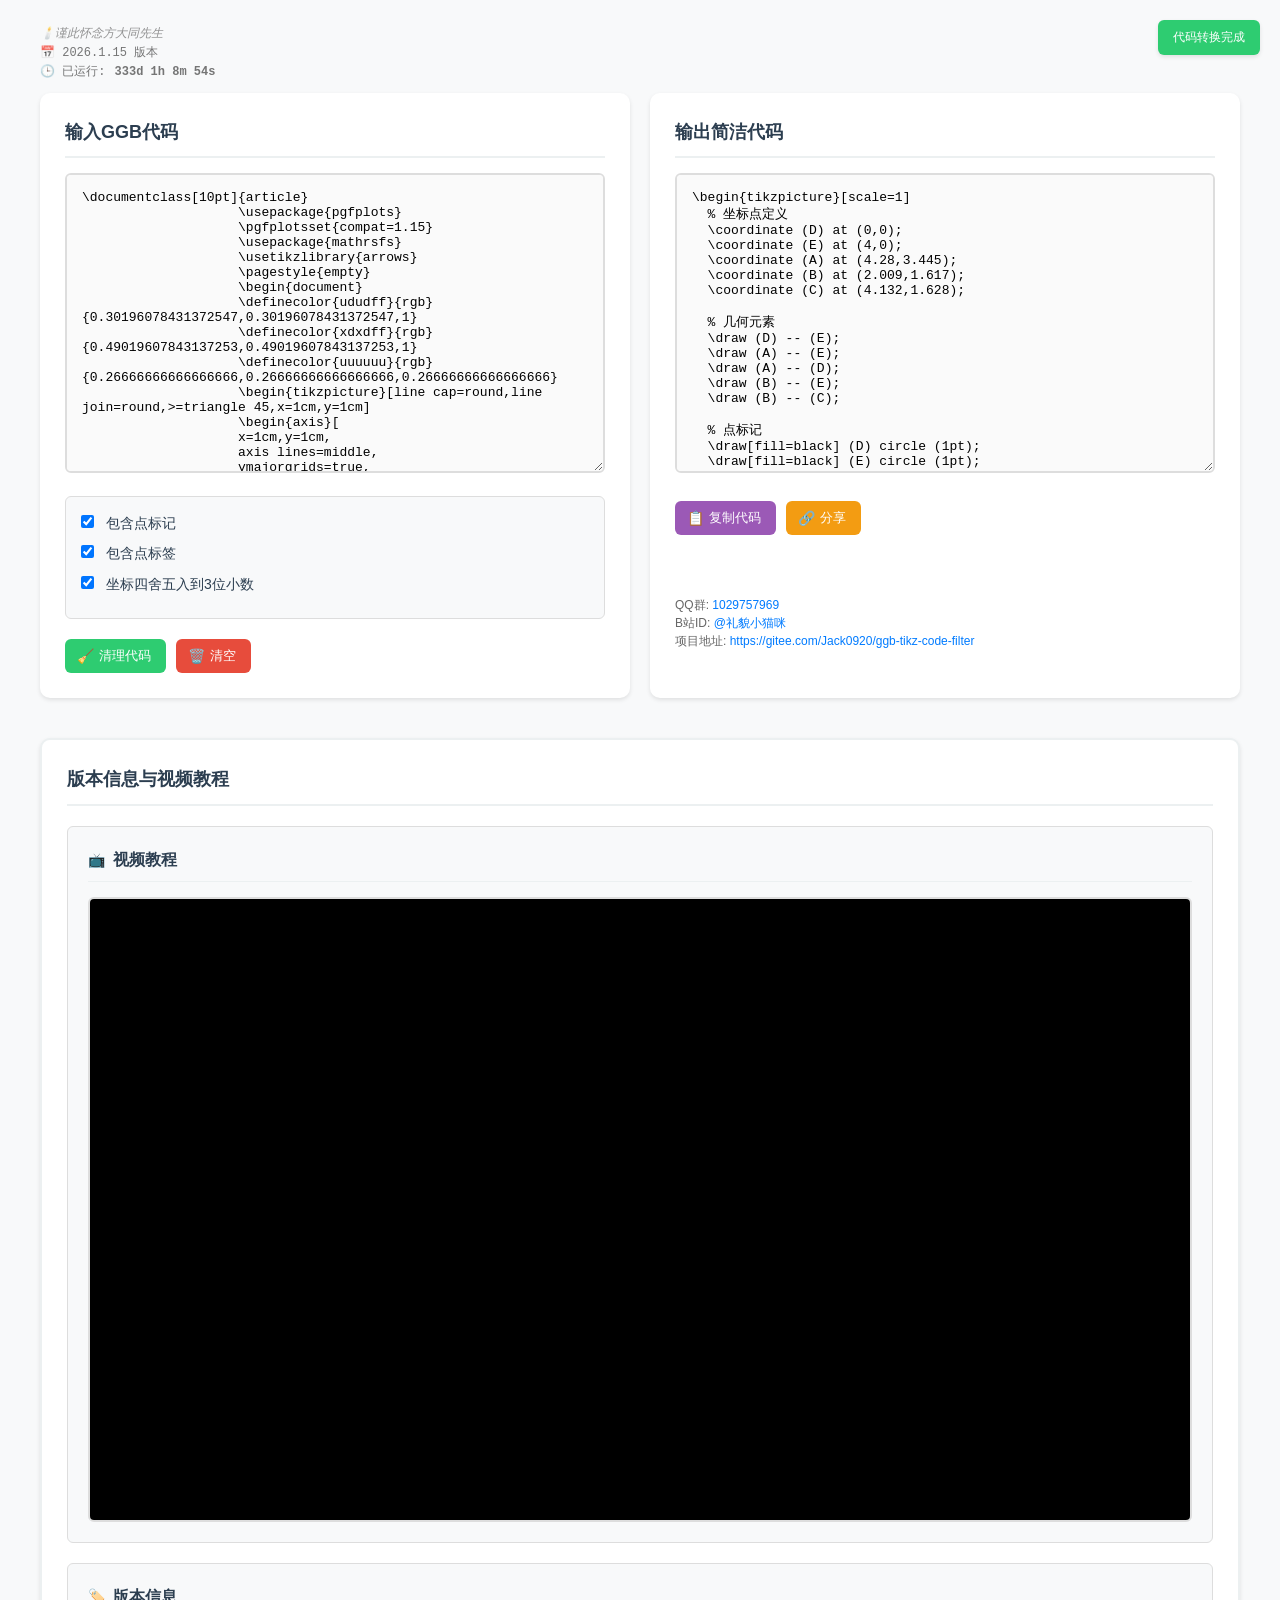
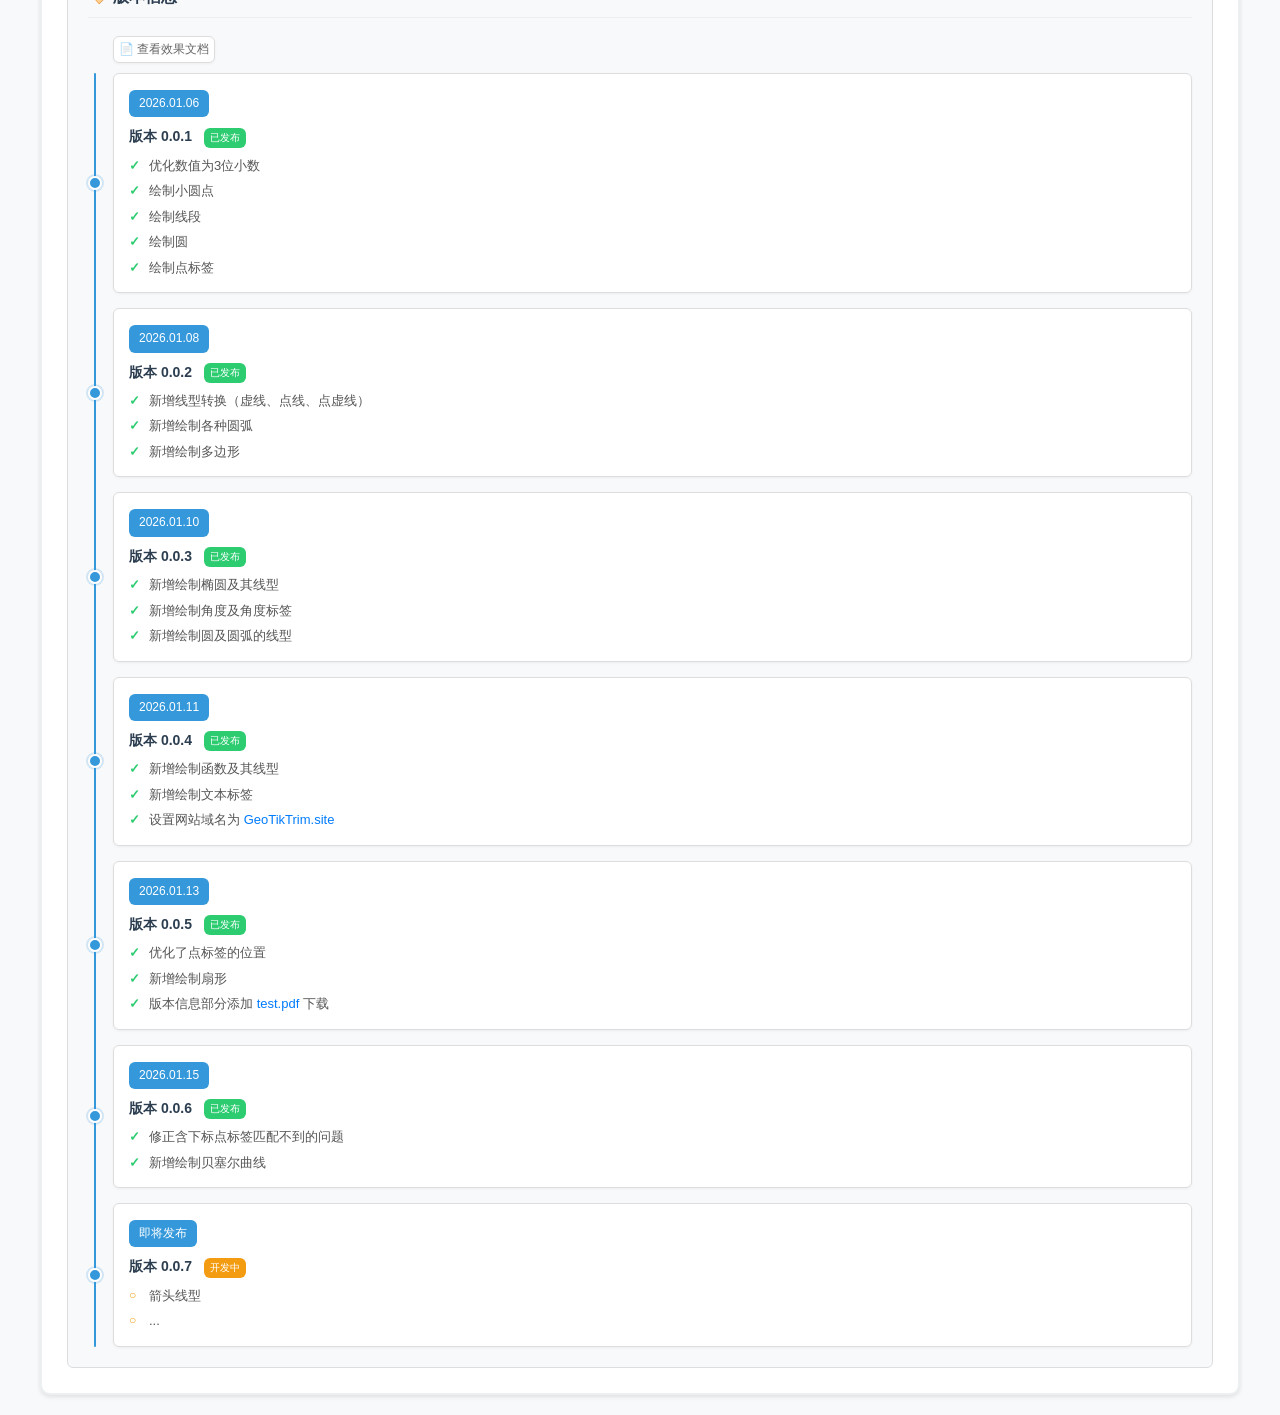
==== commit 59758818: "Add files via upload Fixed subscript point label matching; added Bézier curve drawing; added AI prom" ====
--- a/Netlify-index/index.html
+++ b/Netlify-index/index.html
@@ -60,7 +60,7 @@
             color: #666;
             font-size: 12px;
             font-family: 'Consolas', 'Monaco', monospace;
-            margin: 5px 0 15px 0;
+            margin: 5px 0 0px 0;
             padding: 0;
             opacity: 0.7;
             text-align: left;
@@ -517,7 +517,7 @@
             border-radius: 6px;
             color: #666;
             text-decoration: none;
-            margin: 10px 0 15px 25px;
+            margin: 3px 0 10px 25px;
             border: 1px solid #ddd;
             box-shadow: 0 1px 3px rgba(0,0,0,0.05);
             font-size: 12px;
@@ -577,12 +577,15 @@
 </head>
 <body>
     <div class="container">
-        <div id="uptime-timer" class="uptime-timer">
-            🕒 已运行: <span id="uptime-display">0d 0h 0m 0s</span>
-        </div>
         <div class="memorial-note">
             🕯️谨此怀念方大同先生
         </div>
+
+        <div id="uptime-timer" class="uptime-timer">
+            <p>📅 2026.1.15 版本</p>
+            <p>🕒 已运行: <span id="uptime-display">0d 0h 0m 0s</span></p>
+        </div>
+        
         <div class="main-content">
             <div class="input-section">
                 <h2>输入GGB代码</h2>
@@ -769,10 +772,21 @@
                             </li>
                         </ul>
                     </div>
+
+                    <div class="version-item">
+                        <span class="version-date">2026.01.15</span>
+                        <h4 class="version-title">版本 0.0.6
+                            <span class="status-badge status-released">已发布</span>
+                        </h4>
+                        <ul class="version-features">
+                            <li>修正含下标点标签匹配不到的问题</li>
+                            <li>新增绘制贝塞尔曲线</li>
+                        </ul>
+                    </div>
                     
                     <div class="version-item">
                         <span class="version-date">即将发布</span>
-                        <h4 class="version-title">版本 0.0.6 
+                        <h4 class="version-title">版本 0.0.7 
                             <span class="status-badge status-developing">开发中</span>
                         </h4>
                         <ul class="version-features">
@@ -1162,6 +1176,87 @@
                 }
             }
 
+            /**
+             * 提取贝塞尔曲线的参数方程
+             * @param {string} code - TikZ代码
+             * @param {boolean} shouldRound - 是否四舍五入系数
+             * @returns {Object} 提取结果
+             */
+             function extractParametricPlots(code) {
+                try {
+                    // 匹配参数方程曲线：\draw[options] plot[parametric] function{x(t), y(t)};
+                    const parametricRegex = /\\draw\[([^\]]*)\]\s*plot\[parametric\]\s*function\{([^}]+)\};/g;
+                    const matches = [...code.matchAll(parametricRegex)];
+                    const plots = [];
+                    
+                    const shouldRound = roundCoordinates.checked;
+                    
+                    matches.forEach(match => {
+                        const options = match[1];
+                        const functionStr = match[2];
+                        
+                        // 分离x(t)和y(t)表达式
+                        const commaMatch = functionStr.match(/([^,]+),([^,]+)/);
+                        if (!commaMatch) return;
+                        
+                        let xExpr = commaMatch[1].trim();
+                        let yExpr = commaMatch[2].trim();
+                        
+                        // 格式化表达式：四舍五入系数
+                        if (shouldRound) {
+                            // 匹配浮点数并四舍五入
+                            xExpr = xExpr.replace(/(\d+\.\d{4,})/g, (match) => {
+                                return roundToThreeDecimals(parseFloat(match)).toString();
+                            });
+                            yExpr = yExpr.replace(/(\d+\.\d{4,})/g, (match) => {
+                                return roundToThreeDecimals(parseFloat(match)).toString();
+                            });
+                        }
+                        
+                        // 简化幂次表示：t**(3) -> \t^3, (1-t)**(3) -> (1-\t)^3
+                        // 注意：这里要转义t变量，所以将t替换为\t
+                        xExpr = xExpr.replace(/t\*\*\((\d+)\)/g, '\\t^$1');
+                        xExpr = xExpr.replace(/\(1-t\)\*\*\((\d+)\)/g, '(1-\\t)^$1');
+                        yExpr = yExpr.replace(/t\*\*\((\d+)\)/g, '\\t^$1');
+                        yExpr = yExpr.replace(/\(1-t\)\*\*\((\d+)\)/g, '(1-\\t)^$1');
+                        
+                        // 替换所有的t变量为\t（在表达式中）
+                        // 注意：要确保不替换到系数中的t（如27.513），所以只替换作为独立变量的t
+                        // 使用正则表达式匹配单独的t（前面是空格、运算符或括号，后面是运算符、空格或括号）
+                        xExpr = xExpr.replace(/([ (+\-*/,])t(?!\w)/g, '$1\\t');
+                        yExpr = yExpr.replace(/([ (+\-*/,])t(?!\w)/g, '$1\\t');
+                        
+                        // 处理开头的t（如果表达式以t开头）
+                        xExpr = xExpr.replace(/^t(?!\w)/, '\\t');
+                        yExpr = yExpr.replace(/^t(?!\w)/, '\\t');
+                        
+                        // 简化乘号表示：*(1-t)* -> *(1-t)*（保持不变）
+                        // 但我们可以移除不必要的*号吗？不，LaTeX需要乘号
+                        
+                        // 转换线型
+                        const lineStyle = convertLineStyle(options);
+                        
+                        plots.push({
+                            original: match[0],
+                            options: options,
+                            xExpression: xExpr,
+                            yExpression: yExpr,
+                            lineStyle: lineStyle
+                        });
+                    });
+                    
+                    return {
+                        hasParametricPlots: plots.length > 0,
+                        plots: plots
+                    };
+                } catch (error) {
+                    console.error('提取贝塞尔曲线出错:', error);
+                    return { hasParametricPlots: false, plots: [] };
+                }
+            }
+
+            
+
             // 主要处理函数
             function cleanTikZCode(code) {
             try {
@@ -1170,8 +1265,10 @@
                     throw new Error('未找到tikzpicture环境');
                 }
                 
+                // 点的匹配
                 const pointRegex = /\\draw\s*\[fill=[^\]]+\]\s*\(([^)]+)\)\s*circle\s*\(([^)]+)\);/g;
-                const nodeRegex = /\\draw\[color=[^\]]+\]\s*\([^)]+\)\s*node\s*\{\$([A-Za-z]+)\$\}/g;
+                // 点标签的匹配
+                const nodeRegex = /\\draw\[color=[^\]]+\]\s*\([^)]+\)\s*node\s*\{\$([^$]+(?:\{[^}]*\})?[^$]*)\$\}/g;
                 
                 const pointMap = new Map();
                 const pointMatches = [...code.matchAll(pointRegex)];
@@ -1196,7 +1293,11 @@
                     }
                 });
 
+                // 函数
                 const functionPlotsResult = extractFunctionPlots(code);
+
+                // 贝塞尔曲线
+                const parametricPlotResult = extractParametricPlots(code);
 
                 // 处理文本标签
                 const textLabelRegex = /\\draw\s*\(([^)]+)\)\s*node\s*\[([^\]]+)\]\s*\{([^}]+)\};/g;
@@ -1557,6 +1658,17 @@
                 if (functionPlotsResult.hasFunctions) {
                     result += '  % 函数图像\n';
                     result += functionPlotsResult.scopeCode + '\n';
+                }
+
+                // 贝塞尔曲线输出
+                if (parametricPlotResult.hasParametricPlots) {
+                    result += '  % 贝塞尔曲线\n';
+                    parametricPlotResult.plots.forEach(plot => {
+                        const lineStyleStr = plot.lineStyle ? `[${plot.lineStyle}, smooth, samples=100, domain=0:1, variable=\\t]` : '[smooth, samples=100, domain=0:1, variable=\\t]';
+                        result += `  \\draw${lineStyleStr} plot\n`;
+                        result += `    ({${plot.xExpression}},\n`;
+                        result += `     {${plot.yExpression}});\n\n`;
+                    });
                 }
               
                 if (lineMatches.length > 0 || circles.length > 0 || arcs.length > 0 || ellipses.length > 0|| angles.length > 0 || angleLabels.length > 0 || sectors.length > 0) {
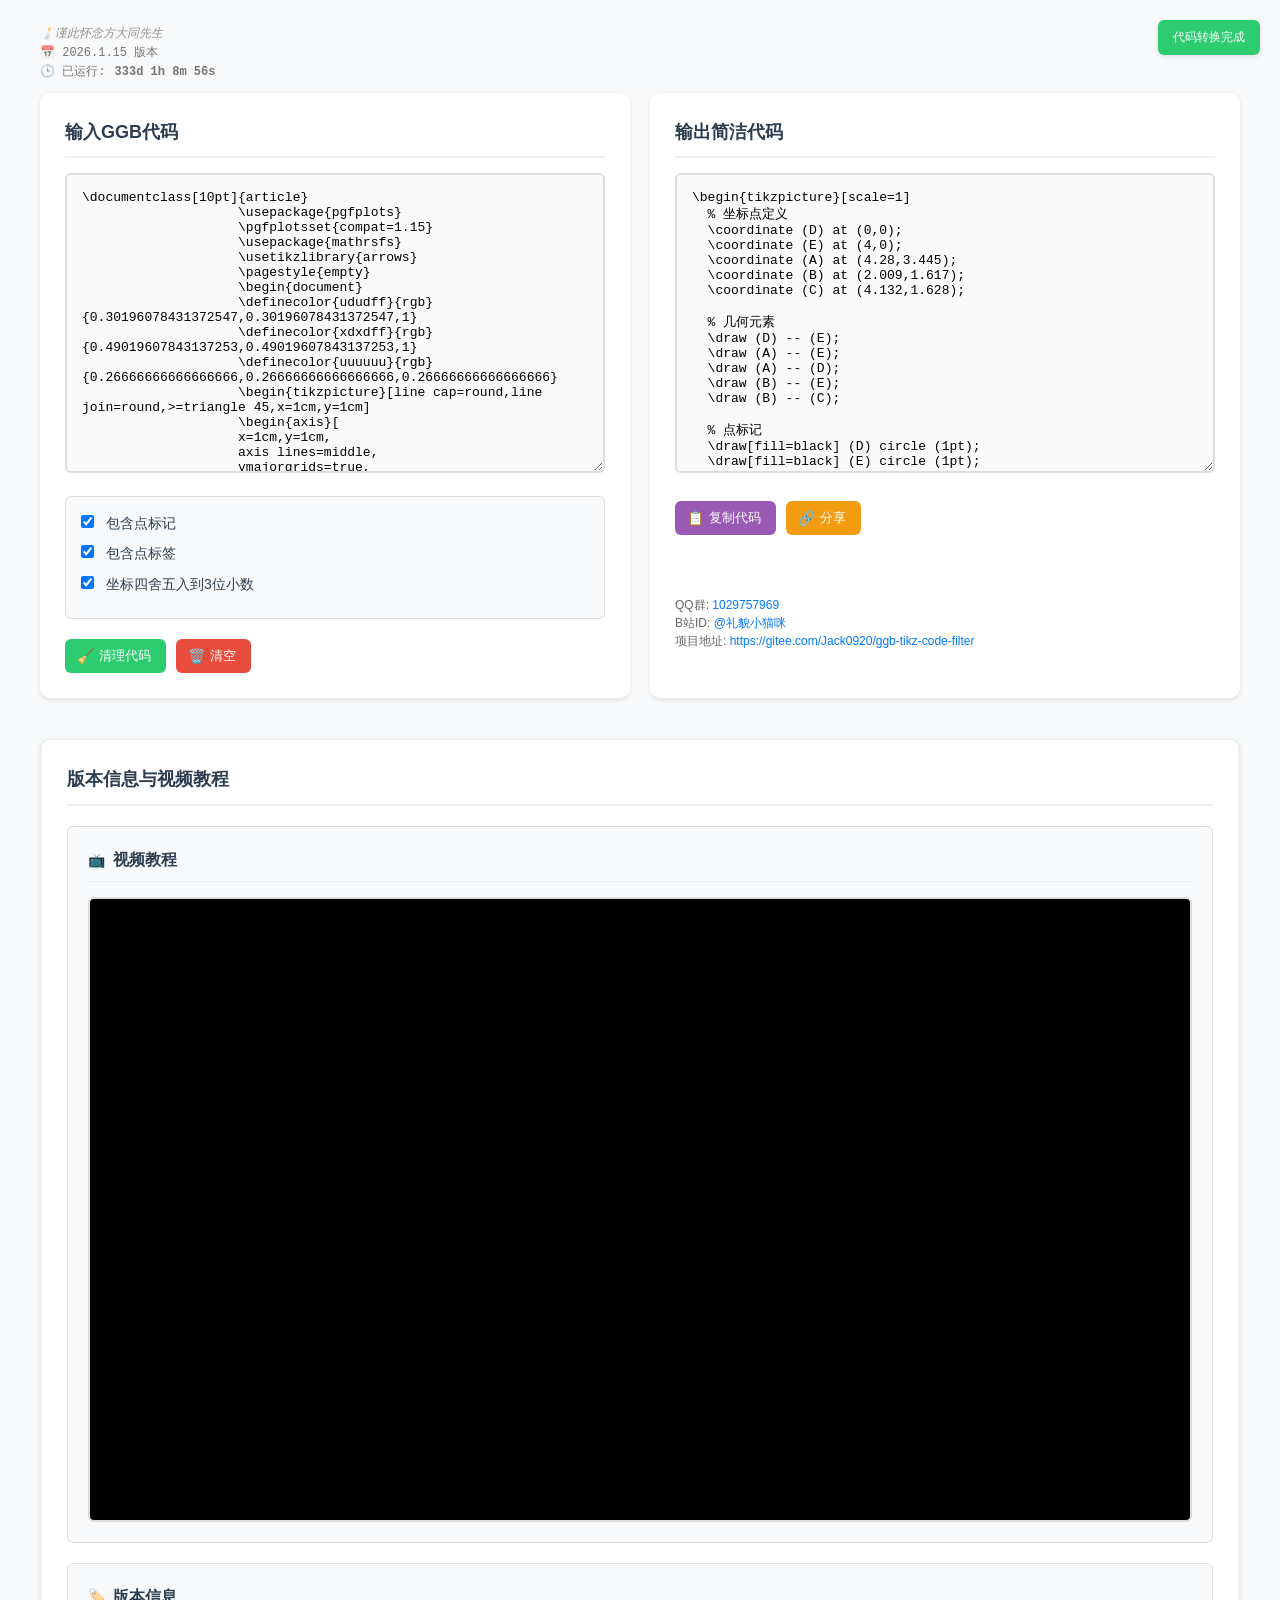
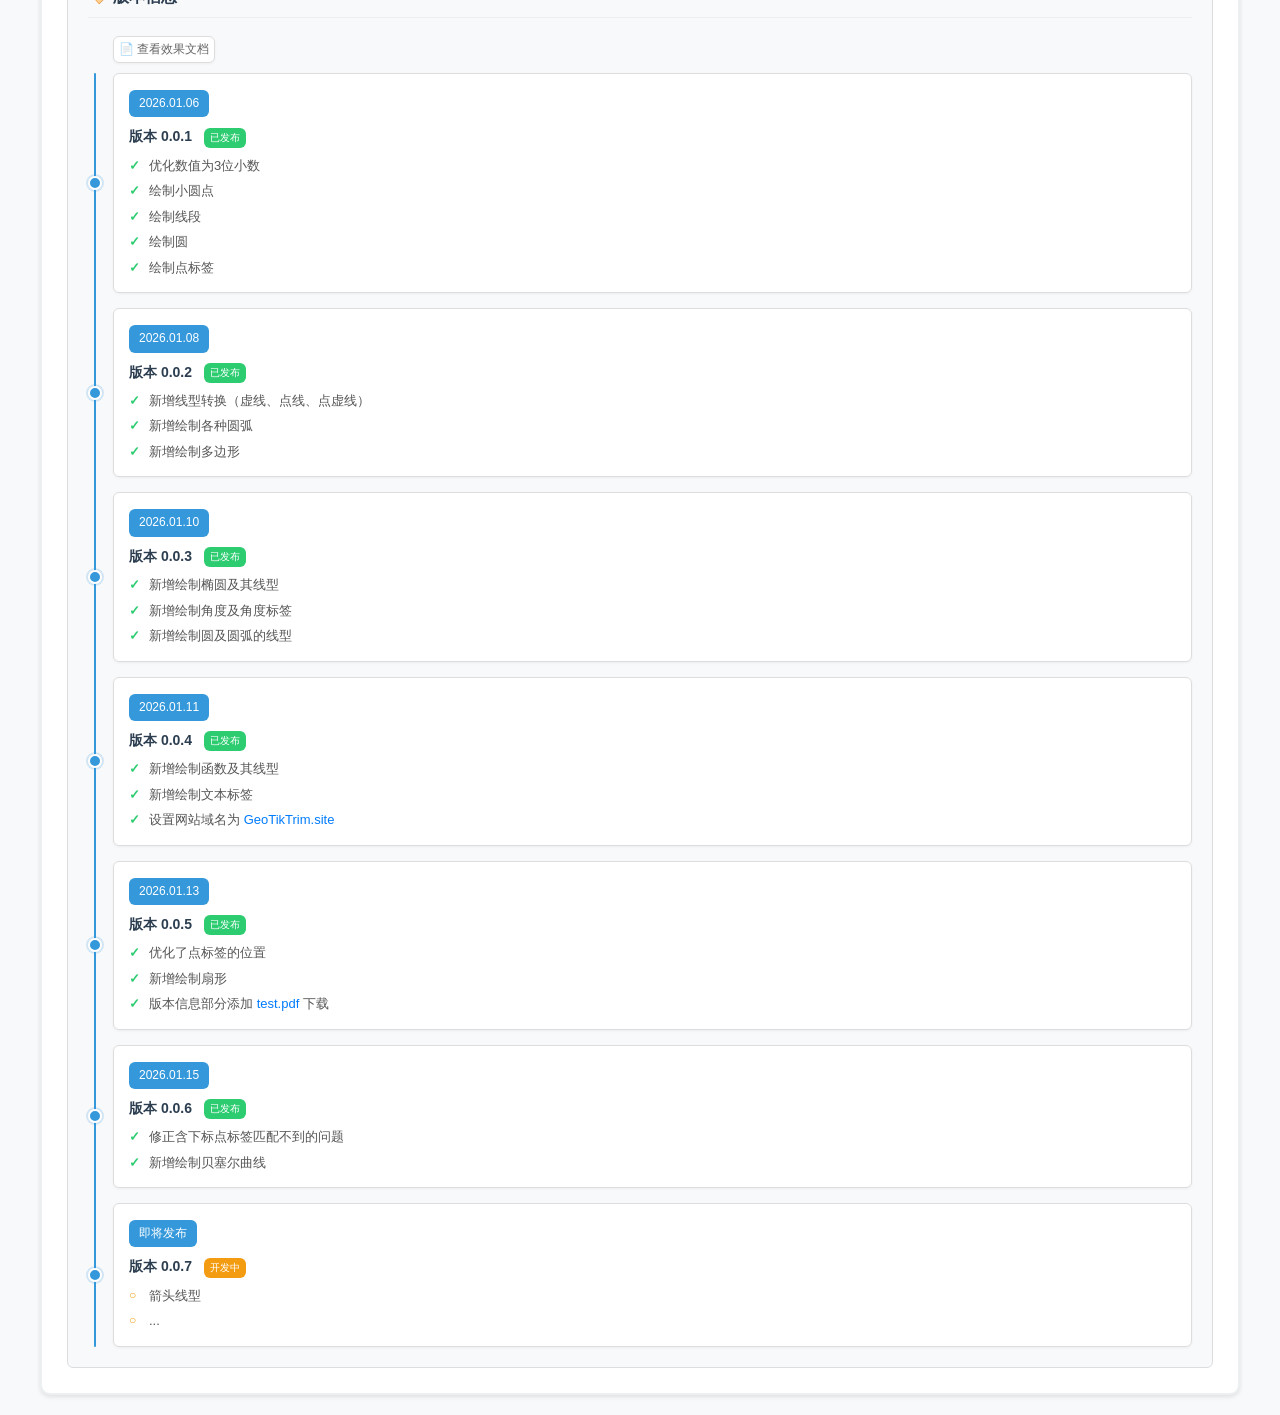
==== commit d2e0ff71: "fix point label Add a negative lookahead assertion to the point label matching to prevent matching a" ====
--- a/Netlify-index/index.html
+++ b/Netlify-index/index.html
@@ -1268,7 +1268,9 @@
                 // 点的匹配
                 const pointRegex = /\\draw\s*\[fill=[^\]]+\]\s*\(([^)]+)\)\s*circle\s*\(([^)]+)\);/g;
                 // 点标签的匹配
-                const nodeRegex = /\\draw\[color=[^\]]+\]\s*\([^)]+\)\s*node\s*\{\$([^$]+(?:\{[^}]*\})?[^$]*)\$\}/g;
+                // 以下是没有负向前瞻断言（negative lookahead）来排除包含 \textrm{\degre} 的版本
+                // const nodeRegex = /\\draw\[color=[^\]]+\]\s*\([^)]+\)\s*node\s*\{\$([^$]+(?:\{[^}]*\})?[^$]*)\$\}/g;
+                const nodeRegex = /\\draw\[color=[^\]]+\]\s*\([^)]+\)\s*node\s*\{\$(?!.*\\textrm\{\\degre\})([^$]+(?:\{[^}]*\})?[^$]*)\$\}/g;
                 
                 const pointMap = new Map();
                 const pointMatches = [...code.matchAll(pointRegex)];
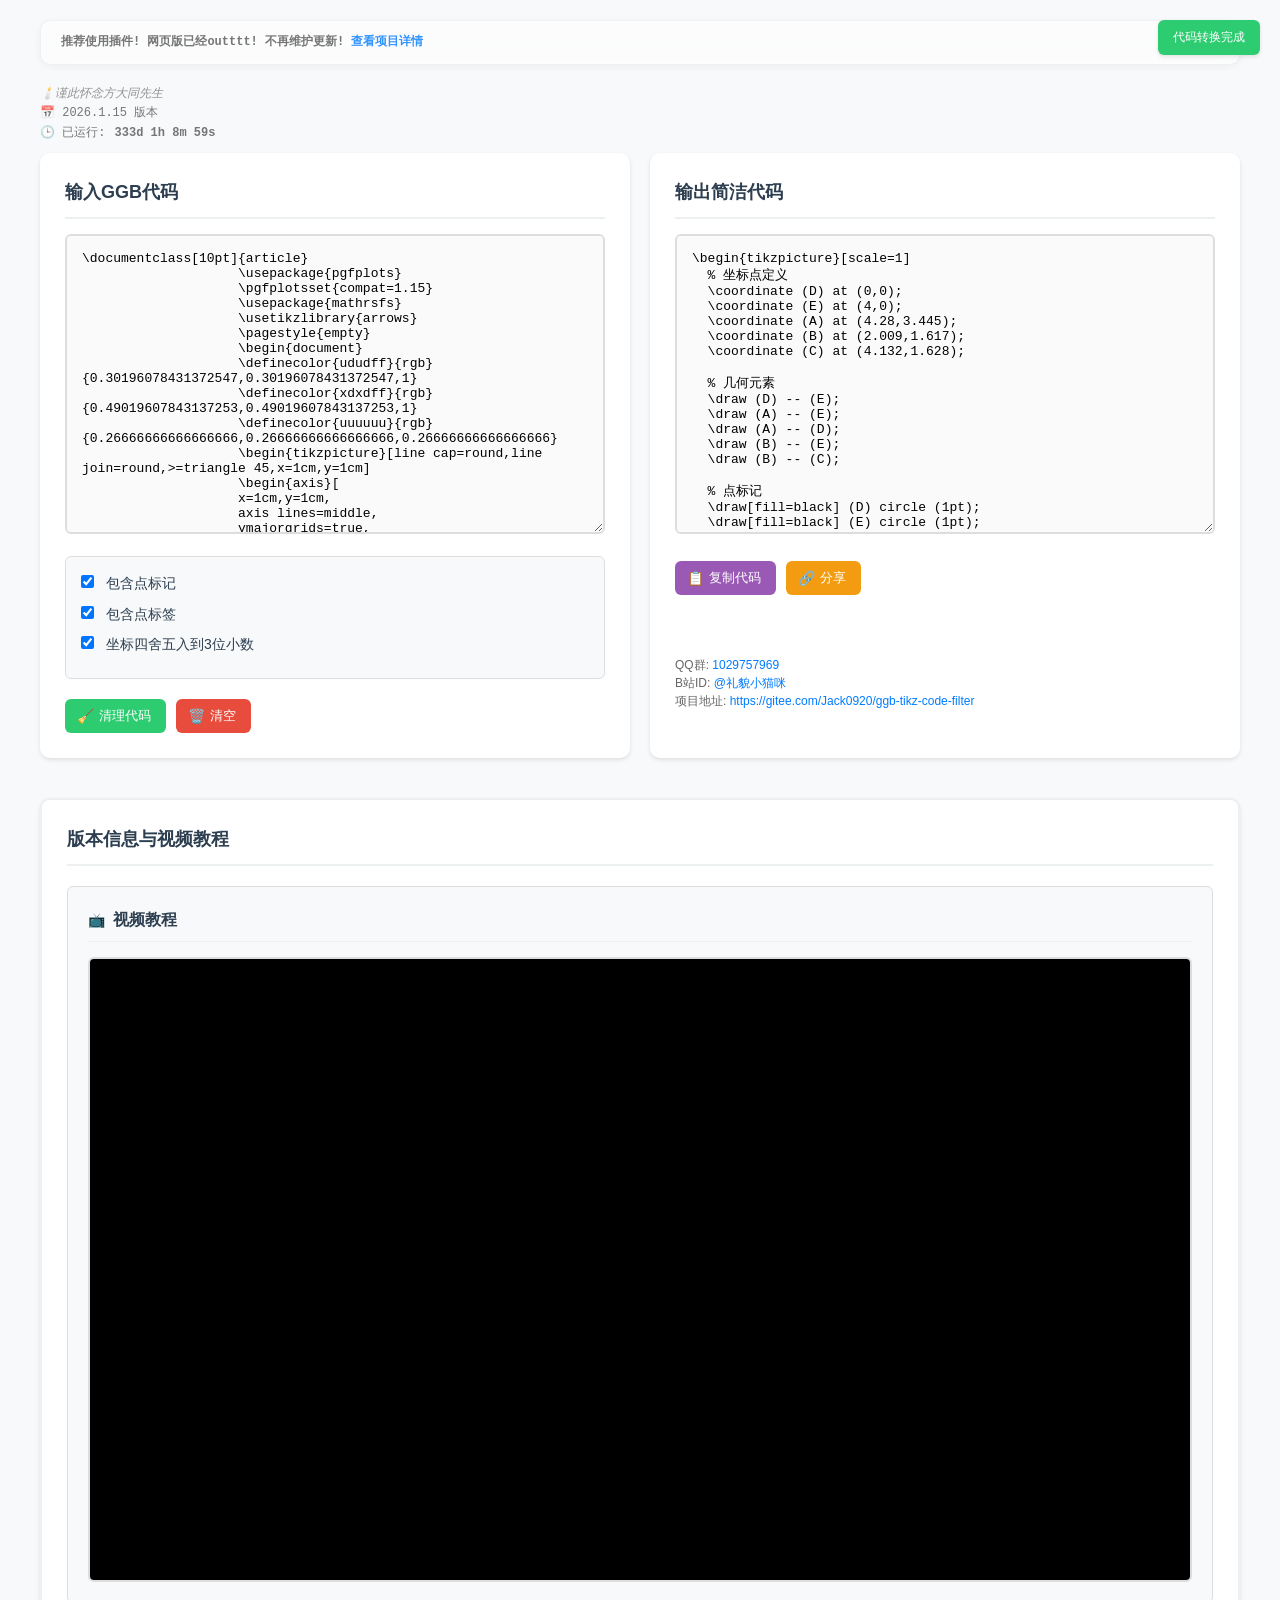
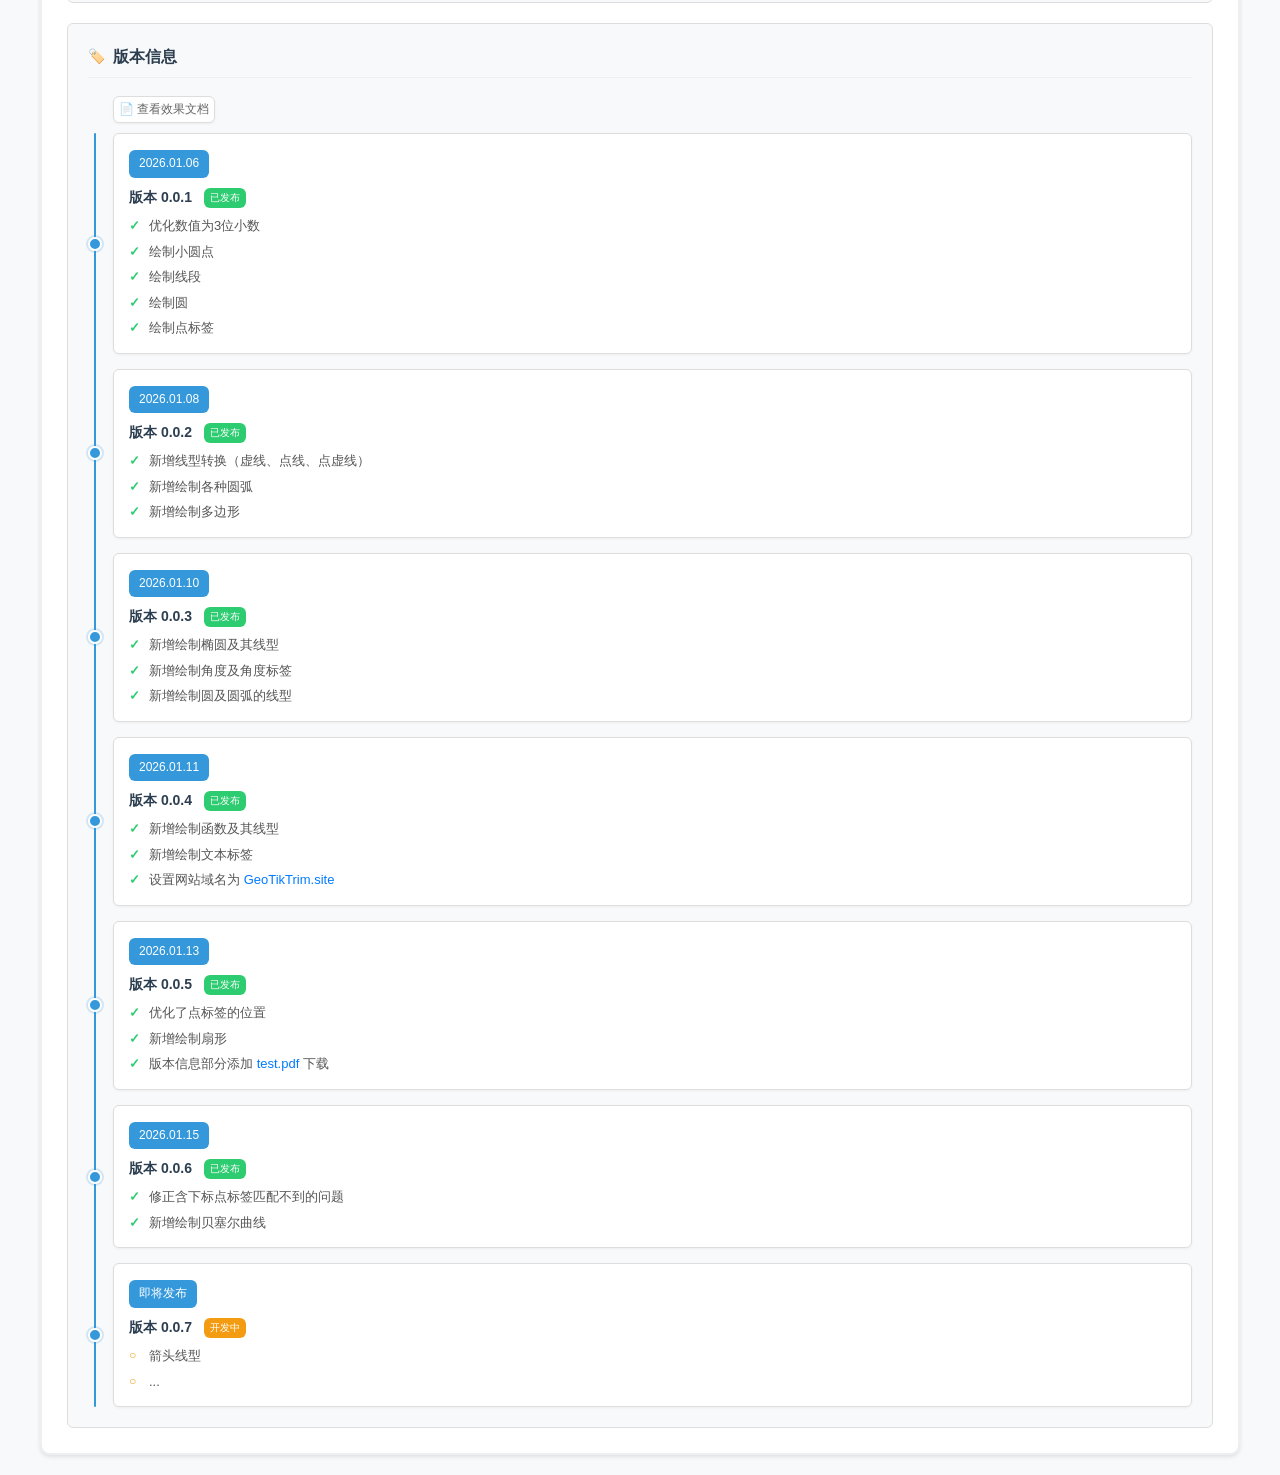
==== commit 3c0363a5: "add browser extension as primary method - Introduced browser extension version (Edge) - Added plugi" ====
--- a/Netlify-index/index.html
+++ b/Netlify-index/index.html
@@ -573,10 +573,62 @@
                 font-size: 12px;
             }
         }
+        .extension-banner {
+            background: rgba(255, 255, 255, 0.65);
+            backdrop-filter: blur(12px);
+            -webkit-backdrop-filter: blur(12px);
+            color: #555;
+            padding: 12px 20px;
+            border-radius: 10px;
+            margin-bottom: 20px;
+            display: flex;
+            align-items: center;
+            justify-content: space-between;
+            flex-wrap: wrap;
+            gap: 10px;
+            font-size: 12px;
+            font-family: 'Consolas', 'Monaco', monospace;
+            opacity: 0.8;
+            font-weight: 600;
+            border: 1px solid rgba(0,0,0,0.06);
+            box-shadow: 0 2px 8px rgba(0,0,0,0.06);
+        }
+
+        .extension-banner a {
+            color: #007bff;
+            text-decoration: none;
+            transition: all 0.2s;
+        }
+
+        .extension-banner a:hover {
+            opacity: 0.8;
+            text-decoration: underline;
+        }
+
+        .extension-banner .banner-close {
+            background: none;
+            border: none;
+            color: #999;
+            cursor: pointer;
+            font-size: 14px;
+            padding: 0;
+            line-height: 1;
+            font-family: 'Segoe UI', Tahoma, Geneva, Verdana, sans-serif;
+            transition: color 0.2s;
+        }
+
+        .extension-banner .banner-close:hover {
+            color: #555;
+        }
     </style>
 </head>
 <body>
     <div class="container">
+        <div id="extension-banner" class="extension-banner">
+            <span>推荐使用插件! 网页版已经outttt! 不再维护更新!  <a href="https://gitee.com/Jack0920/ggb-tikz-code-filter" target="_blank">查看项目详情</a></span>
+            <button class="banner-close" onclick="document.getElementById('extension-banner').style.display='none'">&times;</button>
+        </div>
+
         <div class="memorial-note">
             🕯️谨此怀念方大同先生
         </div>
